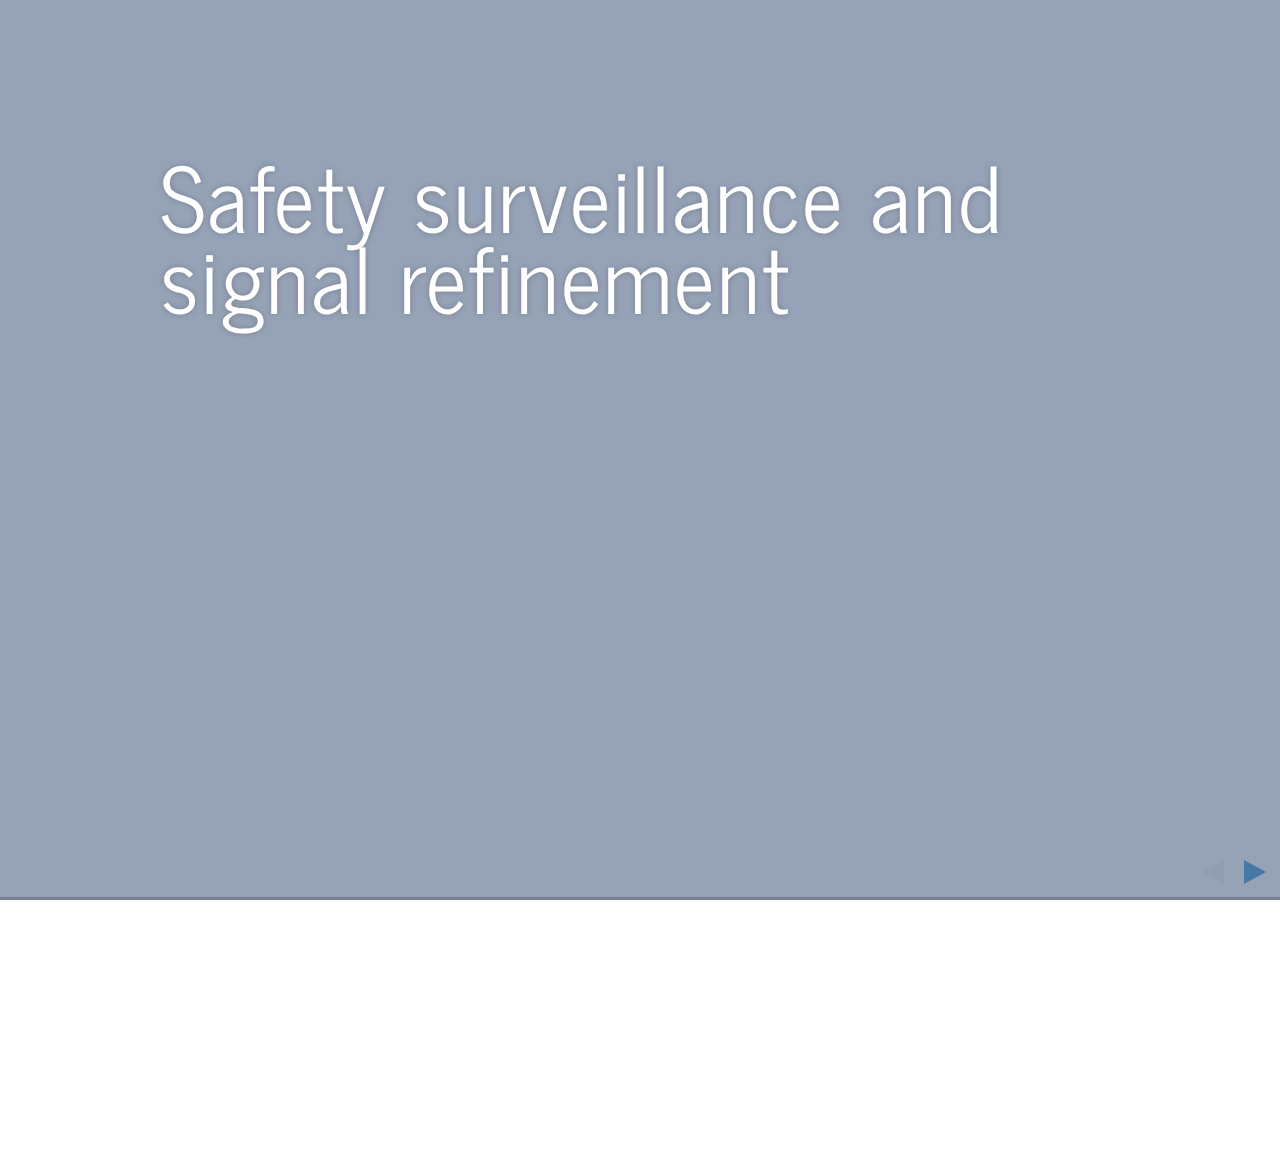
==== docs/index.html @ 0b68d5ba "renamed html to index" ====
<!DOCTYPE html>
<html lang="en">

<head>
  <meta charset="utf-8">
  <title>Safety surveillance and signal refinement</title>
    
  <meta name="apple-mobile-web-app-capable" content="yes" />
  <meta name="apple-mobile-web-app-status-bar-style" content="black-translucent" />

  <meta name="viewport" content="width=device-width, initial-scale=1.0, maximum-scale=1.0, user-scalable=no" />
  
    
  <!-- web fonts -->
  <style type="text/css">
@font-face {
  font-family: 'Lato';
  font-style: normal;
  font-weight: 400;
  src: local('Lato Regular'), local('Lato-Regular'), url([data-uri]) format('truetype');
}
@font-face {
  font-family: 'Lato';
  font-style: normal;
  font-weight: 700;
  src: local('Lato Bold'), local('Lato-Bold'), url([data-uri]) format('truetype');
}
@font-face {
  font-family: 'Lato';
  font-style: italic;
  font-weight: 400;
  src: local('Lato Italic'), local('Lato-Italic'), url([data-uri]) format('truetype');
}
@font-face {
  font-family: 'Lato';
  font-style: italic;
  font-weight: 700;
  src: local('Lato Bold Italic'), local('Lato-BoldItalic'), url([data-uri]) format('truetype');
}
@font-face {
  font-family: 'News Cycle';
  font-style: normal;
  font-weight: 400;
  src: local('News Cycle Regular'), local('NewsCycle-Regular'), url([data-uri]) format('truetype');
}
@font-face {
  font-family: 'News Cycle';
  font-style: normal;
  font-weight: 700;
  src: local('News Cycle Bold'), local('NewsCycle-Bold'), url([data-uri]) format('truetype');
}


  </style>    
    
  <!-- reveal.js -->
  <style type="text/css"  >
@charset "UTF-8";/*!
 * reveal.js
 * http://lab.hakim.se/reveal-js
 * MIT licensed
 *
 * Copyright (C) 2013 Hakim El Hattab, http://hakim.se
 */ html,body,.reveal div,.reveal span,.reveal applet,.reveal object,.reveal iframe,.reveal h1,.reveal h2,.reveal h3,.reveal h4,.reveal h5,.reveal h6,.reveal p,.reveal blockquote,.reveal pre,.reveal a,.reveal abbr,.reveal acronym,.reveal address,.reveal big,.reveal cite,.reveal code,.reveal del,.reveal dfn,.reveal em,.reveal img,.reveal ins,.reveal kbd,.reveal q,.reveal s,.reveal samp,.reveal small,.reveal strike,.reveal strong,.reveal sub,.reveal sup,.reveal tt,.reveal var,.reveal b,.reveal u,.reveal i,.reveal center,.reveal dl,.reveal dt,.reveal dd,.reveal ol,.reveal ul,.reveal li,.reveal fieldset,.reveal form,.reveal label,.reveal legend,.reveal table,.reveal caption,.reveal tbody,.reveal tfoot,.reveal thead,.reveal tr,.reveal th,.reveal td,.reveal article,.reveal aside,.reveal canvas,.reveal details,.reveal embed,.reveal figure,.reveal figcaption,.reveal footer,.reveal header,.reveal hgroup,.reveal menu,.reveal nav,.reveal output,.reveal ruby,.reveal section,.reveal summary,.reveal time,.reveal mark,.reveal audio,video{margin:0;padding:0;border:0;font-size:100%;font:inherit;vertical-align:baseline}.reveal article,.reveal aside,.reveal details,.reveal figcaption,.reveal figure,.reveal footer,.reveal header,.reveal hgroup,.reveal menu,.reveal nav,.reveal section{display:block}html,body{width:100%;height:100%;overflow:hidden}body{position:relative;line-height:1}::selection{background:#FF5E99;color:#fff;text-shadow:none}.reveal h1,.reveal h2,.reveal h3,.reveal h4,.reveal h5,.reveal h6{-webkit-hyphens:auto;-moz-hyphens:auto;hyphens:auto;word-wrap:break-word}.reveal h1{font-size:3.77em}.reveal h2{font-size:2.11em}.reveal h3{font-size:1.55em}.reveal h4{font-size:1em}.reveal .slides section .fragment{opacity:0;-webkit-transition:all .2s ease;-moz-transition:all .2s ease;-ms-transition:all .2s ease;-o-transition:all .2s ease;transition:all .2s ease}.reveal .slides section .fragment.visible{opacity:1}.reveal .slides section .fragment.grow{opacity:1}.reveal .slides section .fragment.grow.visible{-webkit-transform:scale(1.3);-moz-transform:scale(1.3);-ms-transform:scale(1.3);-o-transform:scale(1.3);transform:scale(1.3)}.reveal .slides section .fragment.shrink{opacity:1}.reveal .slides section .fragment.shrink.visible{-webkit-transform:scale(0.7);-moz-transform:scale(0.7);-ms-transform:scale(0.7);-o-transform:scale(0.7);transform:scale(0.7)}.reveal .slides section .fragment.zoom-in{opacity:0;-webkit-transform:scale(0.1);-moz-transform:scale(0.1);-ms-transform:scale(0.1);-o-transform:scale(0.1);transform:scale(0.1)}.reveal .slides section .fragment.zoom-in.visible{opacity:1;-webkit-transform:scale(1);-moz-transform:scale(1);-ms-transform:scale(1);-o-transform:scale(1);transform:scale(1)}.reveal .slides section .fragment.roll-in{opacity:0;-webkit-transform:rotateX(90deg);-moz-transform:rotateX(90deg);-ms-transform:rotateX(90deg);-o-transform:rotateX(90deg);transform:rotateX(90deg)}.reveal .slides section .fragment.roll-in.visible{opacity:1;-webkit-transform:rotateX(0);-moz-transform:rotateX(0);-ms-transform:rotateX(0);-o-transform:rotateX(0);transform:rotateX(0)}.reveal .slides section .fragment.fade-out{opacity:1}.reveal .slides section .fragment.fade-out.visible{opacity:0}.reveal .slides section .fragment.highlight-red,.reveal .slides section .fragment.highlight-green,.reveal .slides section .fragment.highlight-blue{opacity:1}.reveal .slides section .fragment.highlight-red.visible{color:#ff2c2d}.reveal .slides section .fragment.highlight-green.visible{color:#17ff2e}.reveal .slides section .fragment.highlight-blue.visible{color:#1b91ff}.reveal:after{content:'';font-style:italic}.reveal img,.reveal video,.reveal iframe{max-width:95%;max-height:95%}.reveal a{position:relative}.reveal strong,.reveal b{font-weight:700}.reveal em,.reveal i{font-style:italic}.reveal ol,.reveal ul{display:inline-block;text-align:left;margin:0 0 0 1em}.reveal ol{list-style-type:decimal}.reveal ul{list-style-type:disc}.reveal ul ul{list-style-type:square}.reveal ul ul ul{list-style-type:circle}.reveal ul ul,.reveal ul ol,.reveal ol ol,.reveal ol ul{display:block;margin-left:40px}.reveal p{margin-bottom:10px;line-height:1.2em}.reveal q,.reveal blockquote{quotes:none}.reveal blockquote{display:block;position:relative;width:70%;margin:5px auto;padding:5px;font-style:italic;background:rgba(255,255,255,.05);box-shadow:0 0 2px rgba(0,0,0,.2)}.reveal blockquote p:first-child,.reveal blockquote p:last-child{display:inline-block}.reveal q{font-style:italic}.reveal pre{display:block;position:relative;width:90%;margin:15px auto;text-align:left;font-size:.55em;font-family:monospace;line-height:1.2em;word-wrap:break-word;box-shadow:0 0 6px rgba(0,0,0,.3)}.reveal code{font-family:monospace}.reveal pre code{padding:5px;overflow:auto;max-height:400px;word-wrap:normal}.reveal table th,.reveal table td{text-align:left;padding-right:.3em}.reveal table th{text-shadow:#fff 1px 1px 2px}.reveal sup{vertical-align:super}.reveal sub{vertical-align:sub}.reveal small{display:inline-block;font-size:.6em;line-height:1.2em;vertical-align:top}.reveal small *{vertical-align:top}.reveal .controls{display:none;position:fixed;width:110px;height:110px;z-index:30;right:10px;bottom:10px}.reveal .controls div{position:absolute;opacity:.05;width:0;height:0;border:12px solid transparent;-moz-transform:scale(.9999);-webkit-transition:all .2s ease;-moz-transition:all .2s ease;-ms-transition:all .2s ease;-o-transition:all .2s ease;transition:all .2s ease}.reveal .controls div.enabled{opacity:.7;cursor:pointer}.reveal .controls div.enabled:active{margin-top:1px}.reveal .controls div.navigate-left{top:42px;border-right-width:22px;border-right-color:#eee}.reveal .controls div.navigate-left.fragmented{opacity:.3}.reveal .controls div.navigate-right{left:74px;top:42px;border-left-width:22px;border-left-color:#eee}.reveal .controls div.navigate-right.fragmented{opacity:.3}.reveal .controls div.navigate-up{left:42px;border-bottom-width:22px;border-bottom-color:#eee}.reveal .controls div.navigate-up.fragmented{opacity:.3}.reveal .controls div.navigate-down{left:42px;top:74px;border-top-width:22px;border-top-color:#eee}.reveal .controls div.navigate-down.fragmented{opacity:.3}.reveal .progress{position:fixed;display:none;height:3px;width:100%;bottom:0;left:0;z-index:10}.reveal .progress:after{content:'';display:'block';position:absolute;height:20px;width:100%;top:-20px}.reveal .progress span{display:block;height:100%;width:0;-webkit-transition:width 800ms cubic-bezier(0.26,.86,.44,.985);-moz-transition:width 800ms cubic-bezier(0.26,.86,.44,.985);-ms-transition:width 800ms cubic-bezier(0.26,.86,.44,.985);-o-transition:width 800ms cubic-bezier(0.26,.86,.44,.985);transition:width 800ms cubic-bezier(0.26,.86,.44,.985)}.reveal .roll{display:inline-block;line-height:1.2;overflow:hidden;vertical-align:top;-webkit-perspective:400px;-moz-perspective:400px;-ms-perspective:400px;perspective:400px;-webkit-perspective-origin:50% 50%;-moz-perspective-origin:50% 50%;-ms-perspective-origin:50% 50%;perspective-origin:50% 50%}.reveal .roll:hover{background:0;text-shadow:none}.reveal .roll span{display:block;position:relative;padding:0 2px;pointer-events:none;-webkit-transition:all 400ms ease;-moz-transition:all 400ms ease;-ms-transition:all 400ms ease;transition:all 400ms ease;-webkit-transform-origin:50% 0;-moz-transform-origin:50% 0;-ms-transform-origin:50% 0;transform-origin:50% 0;-webkit-transform-style:preserve-3d;-moz-transform-style:preserve-3d;-ms-transform-style:preserve-3d;transform-style:preserve-3d;-webkit-backface-visibility:hidden;-moz-backface-visibility:hidden;backface-visibility:hidden}.reveal .roll:hover span{background:rgba(0,0,0,.5);-webkit-transform:translate3d(0px,0,-45px) rotateX(90deg);-moz-transform:translate3d(0px,0,-45px) rotateX(90deg);-ms-transform:translate3d(0px,0,-45px) rotateX(90deg);transform:translate3d(0px,0,-45px) rotateX(90deg)}.reveal .roll span:after{content:attr(data-title);display:block;position:absolute;left:0;top:0;padding:0 2px;-webkit-backface-visibility:hidden;-moz-backface-visibility:hidden;backface-visibility:hidden;-webkit-transform-origin:50% 0;-moz-transform-origin:50% 0;-ms-transform-origin:50% 0;transform-origin:50% 0;-webkit-transform:translate3d(0px,110%,0) rotateX(-90deg);-moz-transform:translate3d(0px,110%,0) rotateX(-90deg);-ms-transform:translate3d(0px,110%,0) rotateX(-90deg);transform:translate3d(0px,110%,0) rotateX(-90deg)}.reveal{position:relative;width:100%;height:100%}.reveal .slides{position:absolute;width:100%;height:100%;left:50%;top:50%;overflow:visible;z-index:1;text-align:center;-webkit-transition:-webkit-perspective .4s ease;-moz-transition:-moz-perspective .4s ease;-ms-transition:-ms-perspective .4s ease;-o-transition:-o-perspective .4s ease;transition:perspective .4s ease;-webkit-perspective:600px;-moz-perspective:600px;-ms-perspective:600px;perspective:600px;-webkit-perspective-origin:0 -100px;-moz-perspective-origin:0 -100px;-ms-perspective-origin:0 -100px;perspective-origin:0 -100px}.reveal .slides>section,.reveal .slides>section>section{display:none;position:absolute;width:100%;padding:20px 0;z-index:10;line-height:1.2em;font-weight:400;-webkit-transform-style:preserve-3d;-moz-transform-style:preserve-3d;-ms-transform-style:preserve-3d;transform-style:preserve-3d;-webkit-transition:-webkit-transform-origin 800ms cubic-bezier(0.26,.86,.44,.985),-webkit-transform 800ms cubic-bezier(0.26,.86,.44,.985),visibility 800ms cubic-bezier(0.26,.86,.44,.985),opacity 800ms cubic-bezier(0.26,.86,.44,.985);-moz-transition:-moz-transform-origin 800ms cubic-bezier(0.26,.86,.44,.985),-moz-transform 800ms cubic-bezier(0.26,.86,.44,.985),visibility 800ms cubic-bezier(0.26,.86,.44,.985),opacity 800ms cubic-bezier(0.26,.86,.44,.985);-ms-transition:-ms-transform-origin 800ms cubic-bezier(0.26,.86,.44,.985),-ms-transform 800ms cubic-bezier(0.26,.86,.44,.985),visibility 800ms cubic-bezier(0.26,.86,.44,.985),opacity 800ms cubic-bezier(0.26,.86,.44,.985);-o-transition:-o-transform-origin 800ms cubic-bezier(0.26,.86,.44,.985),-o-transform 800ms cubic-bezier(0.26,.86,.44,.985),visibility 800ms cubic-bezier(0.26,.86,.44,.985),opacity 800ms cubic-bezier(0.26,.86,.44,.985);transition:transform-origin 800ms cubic-bezier(0.26,.86,.44,.985),transform 800ms cubic-bezier(0.26,.86,.44,.985),visibility 800ms cubic-bezier(0.26,.86,.44,.985),opacity 800ms cubic-bezier(0.26,.86,.44,.985)}.reveal[data-transition-speed=fast] .slides section{-webkit-transition-duration:400ms;-moz-transition-duration:400ms;-ms-transition-duration:400ms;transition-duration:400ms}.reveal[data-transition-speed=slow] .slides section{-webkit-transition-duration:1200ms;-moz-transition-duration:1200ms;-ms-transition-duration:1200ms;transition-duration:1200ms}.reveal .slides section[data-transition-speed=fast]{-webkit-transition-duration:400ms;-moz-transition-duration:400ms;-ms-transition-duration:400ms;transition-duration:400ms}.reveal .slides section[data-transition-speed=slow]{-webkit-transition-duration:1200ms;-moz-transition-duration:1200ms;-ms-transition-duration:1200ms;transition-duration:1200ms}.reveal .slides>section{left:-50%;top:-50%}.reveal .slides>section.stack{padding-top:0;padding-bottom:0}.reveal .slides>section.present,.reveal .slides>section>section.present{display:block;z-index:11;opacity:1}.reveal.center,.reveal.center .slides,.reveal.center .slides section{min-height:auto!important}.reveal .slides>section[data-transition=default].past,.reveal .slides>section.past{display:block;opacity:0;-webkit-transform:translate3d(-100%,0,0) rotateY(-90deg) translate3d(-100%,0,0);-moz-transform:translate3d(-100%,0,0) rotateY(-90deg) translate3d(-100%,0,0);-ms-transform:translate3d(-100%,0,0) rotateY(-90deg) translate3d(-100%,0,0);transform:translate3d(-100%,0,0) rotateY(-90deg) translate3d(-100%,0,0)}.reveal .slides>section[data-transition=default].future,.reveal .slides>section.future{display:block;opacity:0;-webkit-transform:translate3d(100%,0,0) rotateY(90deg) translate3d(100%,0,0);-moz-transform:translate3d(100%,0,0) rotateY(90deg) translate3d(100%,0,0);-ms-transform:translate3d(100%,0,0) rotateY(90deg) translate3d(100%,0,0);transform:translate3d(100%,0,0) rotateY(90deg) translate3d(100%,0,0)}.reveal .slides>section>section[data-transition=default].past,.reveal .slides>section>section.past{display:block;opacity:0;-webkit-transform:translate3d(0,-300px,0) rotateX(70deg) translate3d(0,-300px,0);-moz-transform:translate3d(0,-300px,0) rotateX(70deg) translate3d(0,-300px,0);-ms-transform:translate3d(0,-300px,0) rotateX(70deg) translate3d(0,-300px,0);transform:translate3d(0,-300px,0) rotateX(70deg) translate3d(0,-300px,0)}.reveal .slides>section>section[data-transition=default].future,.reveal .slides>section>section.future{display:block;opacity:0;-webkit-transform:translate3d(0,300px,0) rotateX(-70deg) translate3d(0,300px,0);-moz-transform:translate3d(0,300px,0) rotateX(-70deg) translate3d(0,300px,0);-ms-transform:translate3d(0,300px,0) rotateX(-70deg) translate3d(0,300px,0);transform:translate3d(0,300px,0) rotateX(-70deg) translate3d(0,300px,0)}.reveal .slides>section[data-transition=concave].past,.reveal.concave .slides>section.past{-webkit-transform:translate3d(-100%,0,0) rotateY(90deg) translate3d(-100%,0,0);-moz-transform:translate3d(-100%,0,0) rotateY(90deg) translate3d(-100%,0,0);-ms-transform:translate3d(-100%,0,0) rotateY(90deg) translate3d(-100%,0,0);transform:translate3d(-100%,0,0) rotateY(90deg) translate3d(-100%,0,0)}.reveal .slides>section[data-transition=concave].future,.reveal.concave .slides>section.future{-webkit-transform:translate3d(100%,0,0) rotateY(-90deg) translate3d(100%,0,0);-moz-transform:translate3d(100%,0,0) rotateY(-90deg) translate3d(100%,0,0);-ms-transform:translate3d(100%,0,0) rotateY(-90deg) translate3d(100%,0,0);transform:translate3d(100%,0,0) rotateY(-90deg) translate3d(100%,0,0)}.reveal .slides>section>section[data-transition=concave].past,.reveal.concave .slides>section>section.past{-webkit-transform:translate3d(0,-80%,0) rotateX(-70deg) translate3d(0,-80%,0);-moz-transform:translate3d(0,-80%,0) rotateX(-70deg) translate3d(0,-80%,0);-ms-transform:translate3d(0,-80%,0) rotateX(-70deg) translate3d(0,-80%,0);transform:translate3d(0,-80%,0) rotateX(-70deg) translate3d(0,-80%,0)}.reveal .slides>section>section[data-transition=concave].future,.reveal.concave .slides>section>section.future{-webkit-transform:translate3d(0,80%,0) rotateX(70deg) translate3d(0,80%,0);-moz-transform:translate3d(0,80%,0) rotateX(70deg) translate3d(0,80%,0);-ms-transform:translate3d(0,80%,0) rotateX(70deg) translate3d(0,80%,0);transform:translate3d(0,80%,0) rotateX(70deg) translate3d(0,80%,0)}.reveal .slides>section[data-transition=zoom].past,.reveal.zoom .slides>section.past{opacity:0;visibility:hidden;-webkit-transform:scale(16);-moz-transform:scale(16);-ms-transform:scale(16);-o-transform:scale(16);transform:scale(16)}.reveal .slides>section[data-transition=zoom].future,.reveal.zoom .slides>section.future{opacity:0;visibility:hidden;-webkit-transform:scale(0.2);-moz-transform:scale(0.2);-ms-transform:scale(0.2);-o-transform:scale(0.2);transform:scale(0.2)}.reveal .slides>section>section[data-transition=zoom].past,.reveal.zoom .slides>section>section.past{-webkit-transform:translate(0,-150%);-moz-transform:translate(0,-150%);-ms-transform:translate(0,-150%);-o-transform:translate(0,-150%);transform:translate(0,-150%)}.reveal .slides>section>section[data-transition=zoom].future,.reveal.zoom .slides>section>section.future{-webkit-transform:translate(0,150%);-moz-transform:translate(0,150%);-ms-transform:translate(0,150%);-o-transform:translate(0,150%);transform:translate(0,150%)}.reveal.linear section{-webkit-backface-visibility:hidden;-moz-backface-visibility:hidden;-ms-backface-visibility:hidden;backface-visibility:hidden}.reveal .slides>section[data-transition=linear].past,.reveal.linear .slides>section.past{-webkit-transform:translate(-150%,0);-moz-transform:translate(-150%,0);-ms-transform:translate(-150%,0);-o-transform:translate(-150%,0);transform:translate(-150%,0)}.reveal .slides>section[data-transition=linear].future,.reveal.linear .slides>section.future{-webkit-transform:translate(150%,0);-moz-transform:translate(150%,0);-ms-transform:translate(150%,0);-o-transform:translate(150%,0);transform:translate(150%,0)}.reveal .slides>section>section[data-transition=linear].past,.reveal.linear .slides>section>section.past{-webkit-transform:translate(0,-150%);-moz-transform:translate(0,-150%);-ms-transform:translate(0,-150%);-o-transform:translate(0,-150%);transform:translate(0,-150%)}.reveal .slides>section>section[data-transition=linear].future,.reveal.linear .slides>section>section.future{-webkit-transform:translate(0,150%);-moz-transform:translate(0,150%);-ms-transform:translate(0,150%);-o-transform:translate(0,150%);transform:translate(0,150%)}.reveal.cube .slides{-webkit-perspective:1300px;-moz-perspective:1300px;-ms-perspective:1300px;perspective:1300px}.reveal.cube .slides section{padding:30px;min-height:700px;-webkit-backface-visibility:hidden;-moz-backface-visibility:hidden;-ms-backface-visibility:hidden;backface-visibility:hidden;-webkit-box-sizing:border-box;-moz-box-sizing:border-box;box-sizing:border-box}.reveal.center.cube .slides section{min-height:auto}.reveal.cube .slides section:not(.stack):before{content:'';position:absolute;display:block;width:100%;height:100%;left:0;top:0;background:rgba(0,0,0,.1);border-radius:4px;-webkit-transform:translateZ(-20px);-moz-transform:translateZ(-20px);-ms-transform:translateZ(-20px);-o-transform:translateZ(-20px);transform:translateZ(-20px)}.reveal.cube .slides section:not(.stack):after{content:'';position:absolute;display:block;width:90%;height:30px;left:5%;bottom:0;background:0;z-index:1;border-radius:4px;box-shadow:0 95px 25px rgba(0,0,0,.2);-webkit-transform:translateZ(-90px) rotateX(65deg);-moz-transform:translateZ(-90px) rotateX(65deg);-ms-transform:translateZ(-90px) rotateX(65deg);-o-transform:translateZ(-90px) rotateX(65deg);transform:translateZ(-90px) rotateX(65deg)}.reveal.cube .slides>section.stack{padding:0;background:0}.reveal.cube .slides>section.past{-webkit-transform-origin:100% 0;-moz-transform-origin:100% 0;-ms-transform-origin:100% 0;transform-origin:100% 0;-webkit-transform:translate3d(-100%,0,0) rotateY(-90deg);-moz-transform:translate3d(-100%,0,0) rotateY(-90deg);-ms-transform:translate3d(-100%,0,0) rotateY(-90deg);transform:translate3d(-100%,0,0) rotateY(-90deg)}.reveal.cube .slides>section.future{-webkit-transform-origin:0 0;-moz-transform-origin:0 0;-ms-transform-origin:0 0;transform-origin:0 0;-webkit-transform:translate3d(100%,0,0) rotateY(90deg);-moz-transform:translate3d(100%,0,0) rotateY(90deg);-ms-transform:translate3d(100%,0,0) rotateY(90deg);transform:translate3d(100%,0,0) rotateY(90deg)}.reveal.cube .slides>section>section.past{-webkit-transform-origin:0 100%;-moz-transform-origin:0 100%;-ms-transform-origin:0 100%;transform-origin:0 100%;-webkit-transform:translate3d(0,-100%,0) rotateX(90deg);-moz-transform:translate3d(0,-100%,0) rotateX(90deg);-ms-transform:translate3d(0,-100%,0) rotateX(90deg);transform:translate3d(0,-100%,0) rotateX(90deg)}.reveal.cube .slides>section>section.future{-webkit-transform-origin:0 0;-moz-transform-origin:0 0;-ms-transform-origin:0 0;transform-origin:0 0;-webkit-transform:translate3d(0,100%,0) rotateX(-90deg);-moz-transform:translate3d(0,100%,0) rotateX(-90deg);-ms-transform:translate3d(0,100%,0) rotateX(-90deg);transform:translate3d(0,100%,0) rotateX(-90deg)}.reveal.page .slides{-webkit-perspective-origin:0 50%;-moz-perspective-origin:0 50%;-ms-perspective-origin:0 50%;perspective-origin:0 50%;-webkit-perspective:3000px;-moz-perspective:3000px;-ms-perspective:3000px;perspective:3000px}.reveal.page .slides section{padding:30px;min-height:700px;-webkit-box-sizing:border-box;-moz-box-sizing:border-box;box-sizing:border-box}.reveal.page .slides section.past{z-index:12}.reveal.page .slides section:not(.stack):before{content:'';position:absolute;display:block;width:100%;height:100%;left:0;top:0;background:rgba(0,0,0,.1);-webkit-transform:translateZ(-20px);-moz-transform:translateZ(-20px);-ms-transform:translateZ(-20px);-o-transform:translateZ(-20px);transform:translateZ(-20px)}.reveal.page .slides section:not(.stack):after{content:'';position:absolute;display:block;width:90%;height:30px;left:5%;bottom:0;background:0;z-index:1;border-radius:4px;box-shadow:0 95px 25px rgba(0,0,0,.2);-webkit-transform:translateZ(-90px) rotateX(65deg)}.reveal.page .slides>section.stack{padding:0;background:0}.reveal.page .slides>section.past{-webkit-transform-origin:0 0;-moz-transform-origin:0 0;-ms-transform-origin:0 0;transform-origin:0 0;-webkit-transform:translate3d(-40%,0,0) rotateY(-80deg);-moz-transform:translate3d(-40%,0,0) rotateY(-80deg);-ms-transform:translate3d(-40%,0,0) rotateY(-80deg);transform:translate3d(-40%,0,0) rotateY(-80deg)}.reveal.page .slides>section.future{-webkit-transform-origin:100% 0;-moz-transform-origin:100% 0;-ms-transform-origin:100% 0;transform-origin:100% 0;-webkit-transform:translate3d(0,0,0);-moz-transform:translate3d(0,0,0);-ms-transform:translate3d(0,0,0);transform:translate3d(0,0,0)}.reveal.page .slides>section>section.past{-webkit-transform-origin:0 0;-moz-transform-origin:0 0;-ms-transform-origin:0 0;transform-origin:0 0;-webkit-transform:translate3d(0,-40%,0) rotateX(80deg);-moz-transform:translate3d(0,-40%,0) rotateX(80deg);-ms-transform:translate3d(0,-40%,0) rotateX(80deg);transform:translate3d(0,-40%,0) rotateX(80deg)}.reveal.page .slides>section>section.future{-webkit-transform-origin:0 100%;-moz-transform-origin:0 100%;-ms-transform-origin:0 100%;transform-origin:0 100%;-webkit-transform:translate3d(0,0,0);-moz-transform:translate3d(0,0,0);-ms-transform:translate3d(0,0,0);transform:translate3d(0,0,0)}.reveal .slides section[data-transition=fade],.reveal.fade .slides section,.reveal.fade .slides>section>section{-webkit-transform:none;-moz-transform:none;-ms-transform:none;-o-transform:none;transform:none;-webkit-transition:opacity .5s;-moz-transition:opacity .5s;-ms-transition:opacity .5s;-o-transition:opacity .5s;transition:opacity .5s}.reveal.fade.overview .slides section,.reveal.fade.overview .slides>section>section,.reveal.fade.exit-overview .slides section,.reveal.fade.exit-overview .slides>section>section{-webkit-transition:none;-moz-transition:none;-ms-transition:none;-o-transition:none;transition:none}.reveal .slides section[data-transition=none],.reveal.none .slides section{-webkit-transform:none;-moz-transform:none;-ms-transform:none;-o-transform:none;transform:none;-webkit-transition:none;-moz-transition:none;-ms-transition:none;-o-transition:none;transition:none}.reveal.overview .slides{-webkit-perspective-origin:0 0;-moz-perspective-origin:0 0;-ms-perspective-origin:0 0;perspective-origin:0 0;-webkit-perspective:700px;-moz-perspective:700px;-ms-perspective:700px;perspective:700px}.reveal.overview .slides section{height:600px;overflow:hidden;opacity:1!important;visibility:visible!important;cursor:pointer;background:rgba(0,0,0,.1)}.reveal.overview .slides section .fragment{opacity:1}.reveal.overview .slides section:after,.reveal.overview .slides section:before{display:none!important}.reveal.overview .slides section>section{opacity:1;cursor:pointer}.reveal.overview .slides section:hover{background:rgba(0,0,0,.3)}.reveal.overview .slides section.present{background:rgba(0,0,0,.3)}.reveal.overview .slides>section.stack{padding:0;background:0;overflow:visible}.reveal .pause-overlay{position:absolute;top:0;left:0;width:100%;height:100%;background:#000;visibility:hidden;opacity:0;z-index:100;-webkit-transition:all 1s ease;-moz-transition:all 1s ease;-ms-transition:all 1s ease;-o-transition:all 1s ease;transition:all 1s ease}.reveal.paused .pause-overlay{visibility:visible;opacity:1}.no-transforms{overflow-y:auto}.no-transforms .reveal .slides{position:relative;width:80%;height:auto!important;top:0;left:50%;margin:0;text-align:center}.no-transforms .reveal .controls,.no-transforms .reveal .progress{display:none!important}.no-transforms .reveal .slides section{display:block!important;opacity:1!important;position:relative!important;height:auto;min-height:auto;top:0;left:-50%;margin:70px 0;-webkit-transform:none;-moz-transform:none;-ms-transform:none;-o-transform:none;transform:none}.no-transforms .reveal .slides section section{left:0}.no-transition{-webkit-transition:none;-moz-transition:none;-ms-transition:none;-o-transition:none;transition:none}.reveal .state-background{position:absolute;width:100%;height:100%;background:rgba(0,0,0,0);-webkit-transition:background 800ms ease;-moz-transition:background 800ms ease;-ms-transition:background 800ms ease;-o-transition:background 800ms ease;transition:background 800ms ease}.alert .reveal .state-background{background:rgba(200,50,30,.6)}.soothe .reveal .state-background{background:rgba(50,200,90,.4)}.blackout .reveal .state-background{background:rgba(0,0,0,.6)}.whiteout .reveal .state-background{background:rgba(255,255,255,.6)}.cobalt .reveal .state-background{background:rgba(22,152,213,.6)}.mint .reveal .state-background{background:rgba(22,213,75,.6)}.submerge .reveal .state-background{background:rgba(12,25,77,.6)}.lila .reveal .state-background{background:rgba(180,50,140,.6)}.sunset .reveal .state-background{background:rgba(255,122,0,.6)}.reveal.rtl .slides,.reveal.rtl .slides h1,.reveal.rtl .slides h2,.reveal.rtl .slides h3,.reveal.rtl .slides h4,.reveal.rtl .slides h5,.reveal.rtl .slides h6{direction:rtl;font-family:sans-serif}.reveal.rtl pre,.reveal.rtl code{direction:ltr}.reveal.rtl ol,.reveal.rtl ul{text-align:right}.reveal.rtl .progress span{float:right}.reveal aside.notes{display:none}.zoomed .reveal *,.zoomed .reveal :before,.zoomed .reveal :after{-webkit-transform:none!important;-moz-transform:none!important;-ms-transform:none!important;transform:none!important;-webkit-backface-visibility:visible!important;-moz-backface-visibility:visible!important;-ms-backface-visibility:visible!important;backface-visibility:visible!important}.zoomed .reveal .progress,.zoomed .reveal .controls{opacity:0}.zoomed .reveal .roll span{background:0}.zoomed .reveal .roll span:after{visibility:hidden}
</style>
  <style type="text/css"  >
/**
 * A simple theme for reveal.js presentations, similar
 * to the default theme. The accent color is darkblue.
 *
 * This theme is Copyright (C) 2012 Owen Versteeg, https://github.com/StereotypicalApps. It is MIT licensed.
 * reveal.js is Copyright (C) 2011-2012 Hakim El Hattab, http://hakim.se
 */
/*********************************************
 * GLOBAL STYLES
 *********************************************/
body {
  background: white;
  background-color: white; }

.reveal {
  font-family: "Lato", sans-serif;
  font-size: 36px;
  font-weight: 200;
  letter-spacing: -0.02em;
  color: black; }

::selection {
  color: white;
  background: rgba(0, 0, 0, 0.99);
  text-shadow: none; }

/*********************************************
 * HEADERS
 *********************************************/
.reveal h1,
.reveal h2,
.reveal h3,
.reveal h4,
.reveal h5,
.reveal h6 {
  margin: 0 0 20px 0;
  color: black;
  font-family: "News Cycle", Impact, sans-serif;
  line-height: 0.9em;
  letter-spacing: 0.02em;
  text-transform: none;
  text-shadow: none; }

.reveal h1 {
  text-shadow: 0px 0px 6px rgba(0, 0, 0, 0.2); }

/*********************************************
 * LINKS
 *********************************************/
.reveal a:not(.image) {
  color: darkblue;
  text-decoration: none;
  -webkit-transition: color .15s ease;
  -moz-transition: color .15s ease;
  -ms-transition: color .15s ease;
  -o-transition: color .15s ease;
  transition: color .15s ease; }

.reveal a:not(.image):hover {
  color: #0000f1;
  text-shadow: none;
  border: none; }

.reveal .roll span:after {
  color: #fff;
  background: #00003f; }

/*********************************************
 * IMAGES
 *********************************************/
.reveal section img {
  margin: 15px 0px;
  background: rgba(255, 255, 255, 0.12);
  border: 4px solid black;
  box-shadow: 0 0 10px rgba(0, 0, 0, 0.15);
  -webkit-transition: all .2s linear;
  -moz-transition: all .2s linear;
  -ms-transition: all .2s linear;
  -o-transition: all .2s linear;
  transition: all .2s linear; }

.reveal a:hover img {
  background: rgba(255, 255, 255, 0.2);
  border-color: darkblue;
  box-shadow: 0 0 20px rgba(0, 0, 0, 0.55); }

/*********************************************
 * NAVIGATION CONTROLS
 *********************************************/
.reveal .controls div.navigate-left,
.reveal .controls div.navigate-left.enabled {
  border-right-color: darkblue; }

.reveal .controls div.navigate-right,
.reveal .controls div.navigate-right.enabled {
  border-left-color: darkblue; }

.reveal .controls div.navigate-up,
.reveal .controls div.navigate-up.enabled {
  border-bottom-color: darkblue; }

.reveal .controls div.navigate-down,
.reveal .controls div.navigate-down.enabled {
  border-top-color: darkblue; }

.reveal .controls div.navigate-left.enabled:hover {
  border-right-color: #0000f1; }

.reveal .controls div.navigate-right.enabled:hover {
  border-left-color: #0000f1; }

.reveal .controls div.navigate-up.enabled:hover {
  border-bottom-color: #0000f1; }

.reveal .controls div.navigate-down.enabled:hover {
  border-top-color: #0000f1; }

/*********************************************
 * PROGRESS BAR
 *********************************************/
.reveal .progress {
  background: rgba(0, 0, 0, 0.2); }

.reveal .progress span {
  background: darkblue;
  -webkit-transition: width 800ms cubic-bezier(0.26, 0.86, 0.44, 0.985);
  -moz-transition: width 800ms cubic-bezier(0.26, 0.86, 0.44, 0.985);
  -ms-transition: width 800ms cubic-bezier(0.26, 0.86, 0.44, 0.985);
  -o-transition: width 800ms cubic-bezier(0.26, 0.86, 0.44, 0.985);
  transition: width 800ms cubic-bezier(0.26, 0.86, 0.44, 0.985); }

</style>
 
  <style type="text/css">

.reveal h1 { 
  font-size: 2.5em; 
}

.reveal h1,
.reveal h2,
.reveal h3,
.reveal h4,
.reveal h5,
.reveal h6 { 
   margin-bottom: .6em;    
}

.reveal p,
.reveal table {
   margin-bottom: 1em; 
}

.reveal li {
   margin-bottom: .4em;
}

.reveal ul ul,
.reveal ul ol,
.reveal ol ol,
.reveal ol ul {
	margin-top: .4em;
}

.reveal .slides {
  text-align: left;
}

.reveal small {
	font-size: 0.85em;
}

.reveal pre {   
  margin-top: 0;
  max-width: 95%;
  border: 1px solid #ccc;
  white-space: pre-wrap;
  margin-bottom: 1em; 
}

.reveal pre code {
  display: block; padding: 0.5em;
  font-size: 1.6em;
  line-height: 1.1em;
  background-color: white;
  overflow: visible;
  max-height: none;
  word-wrap: normal;
}

.reveal code {
  overflow: visible;
  max-height: none;
}

.reveal code.r {
  background-color: #F8F8F8;
}

.reveal code.cpp {
  background-color: #F8F8F8;
}

.reveal section del {
   text-decoration: none;
   color: #AAB1BA;
}

.reveal section img {
   border: none;
}

.reveal section .fieldError {
  margin-bottom: 25px;
}

.reveal section .fieldError span {
  color: red;
}

.prompt .reveal .state-background {
   background: #C6D7DC;
}

.quiz-multichoice .reveal .state-background {
  background: rgba(254,220,179,1);
}

.quiz-multichoice .reveal ul {
  list-style-type: none;
  margin-bottom: 30px;
}

.quiz-multichoice .reveal li {
  margin-top: 15px;
}

.quiz-multichoice .reveal .quizFeedback {
  margin-bottom: 30px;
}

.quiz-multichoice .reveal .quizFeedback img {
  border: none;
  box-shadow: none;
  background: transparent;
  float: left;
  margin-top: -15px;
}

.quiz-multichoice .reveal .quizFeedback span {
  font-size: 1.4em; 
  margin-left: 12px;
}

.section .reveal .state-background {
   background: #96A2B6;
}

.section .reveal h1,
.section .reveal h2,
.section .reveal p {
   color: white;
   margin-top: 50px;
}

.sub-section .reveal .state-background {
  background: #E7E8EA
}

.sub-section .reveal h2,
.sub-section .reveal p {
  color: #63717B;
  margin-top: 50px;
}

.reveal strong {
  color: #25679E;
}

.reveal .controls {
  right: -20px;
  bottom: 5px;
}

.reveal .controls div.navigate-left {
  top: 75px;
}

.reveal .controls div.navigate-right {
  left: 54px;
  top: 75px;
}


.reveal .controls div.navigate-up {
  display: none;
}

.reveal .controls div.navigate-down {
  display: none;
}

/*********************************************
 * NAVIGATION CONTROLS
 *********************************************/
 
.reveal .controls div.navigate-left,
.reveal .controls div.navigate-left.enabled {
  border-right-color: #25679E;
}

.reveal .controls div.navigate-right,
.reveal .controls div.navigate-right.enabled {
  border-left-color: #25679E;
}

.reveal .controls div.navigate-up,
.reveal .controls div.navigate-up.enabled {
  border-bottom-color: #25679E;
}

.reveal .controls div.navigate-down,
.reveal .controls div.navigate-down.enabled {
  border-top-color: #25679E;
}

.reveal .controls div.navigate-left.enabled:hover {
  border-right-color: #267EC8;
}

.reveal .controls div.navigate-right.enabled:hover {
  border-left-color: #267EC8;
}

.reveal .controls div.navigate-up.enabled:hover {
  border-bottom-color: #267EC8;
}

.reveal .controls div.navigate-down.enabled:hover {
  border-top-color: #267EC8;
}

.reveal .progress span {
  background: #25679E;
}

.reveal .slides>section,
.reveal .slides>section>section {
  padding: 0px 0px;
}


.reveal table {
  border-width: 1px;
  border-spacing: 2px;
  border-style: dotted;
  border-color: gray;
  border-collapse: collapse;
  font-size: 0.7em;
}

.reveal table th {
  border-width: 1px;
  padding-left: 10px;
  padding-right: 25px;
  font-weight: bold;
  border-style: dotted;
  border-color: gray;
}

.reveal table td {
  border-width: 1px;
  padding-left: 10px;
  padding-right: 25px;
  border-style: dotted;
  border-color: gray;
}

.reveal blockquote {
  display: block;
  position: relative;
  width: 90%;
  margin: 5px auto;
  padding: 5px;

  font-style: normal;
  background: #C6D7DC;
  border: 1px solid #C6D7DC;
  box-shadow: none;
}

.reveal blockquote p:first-child,
.reveal blockquote p:last-child {
  display: block;
}

.reveal blockquote:before {
  content: '';
}

.reveal blockquote:after {
    content: '';
}


.reveal ol,
.reveal ul {
	margin: 0 0 .5em 1.2em;
}

.reveal .slides section {
   height: 100%;
}

.reveal .slides section .slideContent h2 {
   font-size: 1.3em;
   font-weight: bold;
}

.reveal .slides section .slideContent h3 {
   font-size: 1.1em;
   font-weight: bold;
}

.reveal .slides section .column {
   position: fixed;
   width: 48%;
   top: 2.5em;
   bottom: 0;
}

.reveal .slides section .column1 {
   left: 0;
}

.reveal .slides section .column2 {
   right: 0;
}

.reveal .slides section .column img {
   max-width: 95%;
   max-height: 95%;
   height: auto;
}

.reveal .slides section .mediaOnly {
   position: absolute;
   width: 100%;
   top: 2.5em;
   bottom: 0;
}

.reveal .slides section .mediaOnly img {
   max-width: 90%;
   max-height: 90%;
   height: auto;
}

.reveal .slides section .mediaInline img {
   max-width: 90%;
   max-height: 50%;
   width: auto;
}

.reveal .slides section .mediaOnly video {
   height: 90%;
   width: 90%;
}

.reveal .slides section .mediaInline video {
   height: 50%;
   width: 90%;
}

.reveal .slides section .noTitle {
   top: 0;
}





.reveal {
  font-family: "Lato", sans-serif;
}
  
.reveal h1,
.reveal h2,
.reveal h3,
.reveal h4,
.reveal h5,
.reveal h6 {
  font-family: "News Cycle", Impact, sans-serif;
}

.fade {
  opacity: 0.1;
}

.reveal section p, ol, ul {
  color: #393B3C;
}

.reveal section h3 {
  padding-bottom: 20px;
  border-bottom: solid 10px;
  border-color: #D9EEF7;
}


  </style>
  
  <!-- reveal print css -->
  <style type="text/css" media="print" >
/* Default Print Stylesheet Template
   by Rob Glazebrook of CSSnewbie.com
   Last Updated: June 4, 2008

   Feel free (nay, compelled) to edit, append, and
   manipulate this file as you see fit. */


/* SECTION 1: Set default width, margin, float, and
   background. This prevents elements from extending
   beyond the edge of the printed page, and prevents
   unnecessary background images from printing */

* {
	-webkit-print-color-adjust: exact;
}

body {
	font-size: 18pt;
	width: auto;
	height: auto;
	border: 0;
	padding: 0;
	float: none !important;
	overflow: visible;
}

html {
	width: 100%;
	height: 100%;
	overflow: visible;
}

@page {
	size: letter landscape;
	margin: 0;
}

/* SECTION 2: Remove any elements not needed in print.
   This would include navigation, ads, sidebars, etc. */
.nestedarrow,
.controls,
.reveal .progress,
.reveal.overview,
.fork-reveal,
.share-reveal,
.state-background {
	display: none !important;
}

/* SECTION 3: Set body font face, size, and color.
   Consider using a serif font for readability. */
body, p, td, li, div {
	font-size: 18pt;
}

/* SECTION 4: Set heading font face, sizes, and color.
   Diffrentiate your headings from your body text.
   Perhaps use a large sans-serif for distinction. */
h1,h2,h3,h4,h5,h6 {
	text-shadow: 0 0 0 #000 !important;
}

/* SECTION 5: Make hyperlinks more usable.
   Ensure links are underlined, and consider appending
   the URL to the end of the link for usability. */
a:link,
a:visited {
	font-weight: bold;
	text-decoration: underline;
}


/* SECTION 6: more reveal.js specific additions by @skypanther */
ul, ol, div, p {
	visibility: visible;
	position: static;
	width: auto;
	height: auto;
	display: block;
	overflow: visible;
	margin: auto;
}
.reveal .slides {
	position: static;
	width: 100%;
	height: auto;

	left: auto;
	top: auto;
	margin-left: auto;
	margin-right: auto;
	margin-top: auto;
	padding: auto;

	overflow: visible;
	display: block;

	text-align: center;

	-webkit-perspective: none;
	   -moz-perspective: none;
	    -ms-perspective: none;
	        perspective: none;

	-webkit-perspective-origin: 50% 50%; /* there isn't a none/auto value but 50-50 is the default */
	   -moz-perspective-origin: 50% 50%;
	    -ms-perspective-origin: 50% 50%;
	        perspective-origin: 50% 50%;
}
.reveal .slides section {

	page-break-after: always !important;

	visibility: visible !important;
	position: static !important;
	width: 100% !important;
	height: auto !important;
	min-height: initial !important;
	display: block !important;
	overflow: visible !important;

	left: 0 !important;
	top: 0 !important;
	margin-left: 0px !important;
	margin-top: 50px !important;
	padding: 20px 0px !important;

	opacity: 1 !important;

	-webkit-transform-style: flat !important;
	   -moz-transform-style: flat !important;
	    -ms-transform-style: flat !important;
	        transform-style: flat !important;

	-webkit-transform: none !important;
	   -moz-transform: none !important;
	    -ms-transform: none !important;
	        transform: none !important;
}
.reveal section.stack {
	margin: 0px !important;
	padding: 0px !important;
	page-break-after: avoid !important;
}
.reveal section .fragment {
	opacity: 1 !important;
	visibility: visible !important;

	-webkit-transform: none !important;
	   -moz-transform: none !important;
	    -ms-transform: none !important;
	        transform: none !important;
}
.reveal img {
	box-shadow: none;
}
.reveal .roll {
	overflow: visible;
	line-height: 1em;
}
.reveal small a {
	font-size: 16pt !important;
}

</style>
  
<!-- Styles for R syntax highlighter -->
<style type="text/css">
   pre .operator,
   pre .paren {
     color: rgb(104, 118, 135)
   }

   pre .literal {
     color: rgb(88, 72, 246)
   }

   pre .number {
     color: rgb(0, 0, 205);
   }

   pre .comment {
     color: rgb(76, 136, 107);
   }

   pre .keyword {
     color: rgb(0, 0, 255);
   }

   pre .identifier {
     color: rgb(0, 0, 0);
   }

   pre .string {
     color: rgb(3, 106, 7);
   }
</style>

<!-- R syntax highlighter -->
<script type="text/javascript">
var hljs=new function(){function m(p){return p.replace(/&/gm,"&amp;").replace(/</gm,"&lt;")}function f(r,q,p){return RegExp(q,"m"+(r.cI?"i":"")+(p?"g":""))}function b(r){for(var p=0;p<r.childNodes.length;p++){var q=r.childNodes[p];if(q.nodeName=="CODE"){return q}if(!(q.nodeType==3&&q.nodeValue.match(/\s+/))){break}}}function h(t,s){var p="";for(var r=0;r<t.childNodes.length;r++){if(t.childNodes[r].nodeType==3){var q=t.childNodes[r].nodeValue;if(s){q=q.replace(/\n/g,"")}p+=q}else{if(t.childNodes[r].nodeName=="BR"){p+="\n"}else{p+=h(t.childNodes[r])}}}if(/MSIE [678]/.test(navigator.userAgent)){p=p.replace(/\r/g,"\n")}return p}function a(s){var r=s.className.split(/\s+/);r=r.concat(s.parentNode.className.split(/\s+/));for(var q=0;q<r.length;q++){var p=r[q].replace(/^language-/,"");if(e[p]){return p}}}function c(q){var p=[];(function(s,t){for(var r=0;r<s.childNodes.length;r++){if(s.childNodes[r].nodeType==3){t+=s.childNodes[r].nodeValue.length}else{if(s.childNodes[r].nodeName=="BR"){t+=1}else{if(s.childNodes[r].nodeType==1){p.push({event:"start",offset:t,node:s.childNodes[r]});t=arguments.callee(s.childNodes[r],t);p.push({event:"stop",offset:t,node:s.childNodes[r]})}}}}return t})(q,0);return p}function k(y,w,x){var q=0;var z="";var s=[];function u(){if(y.length&&w.length){if(y[0].offset!=w[0].offset){return(y[0].offset<w[0].offset)?y:w}else{return w[0].event=="start"?y:w}}else{return y.length?y:w}}function t(D){var A="<"+D.nodeName.toLowerCase();for(var B=0;B<D.attributes.length;B++){var C=D.attributes[B];A+=" "+C.nodeName.toLowerCase();if(C.value!==undefined&&C.value!==false&&C.value!==null){A+='="'+m(C.value)+'"'}}return A+">"}while(y.length||w.length){var v=u().splice(0,1)[0];z+=m(x.substr(q,v.offset-q));q=v.offset;if(v.event=="start"){z+=t(v.node);s.push(v.node)}else{if(v.event=="stop"){var p,r=s.length;do{r--;p=s[r];z+=("</"+p.nodeName.toLowerCase()+">")}while(p!=v.node);s.splice(r,1);while(r<s.length){z+=t(s[r]);r++}}}}return z+m(x.substr(q))}function j(){function q(x,y,v){if(x.compiled){return}var u;var s=[];if(x.k){x.lR=f(y,x.l||hljs.IR,true);for(var w in x.k){if(!x.k.hasOwnProperty(w)){continue}if(x.k[w] instanceof Object){u=x.k[w]}else{u=x.k;w="keyword"}for(var r in u){if(!u.hasOwnProperty(r)){continue}x.k[r]=[w,u[r]];s.push(r)}}}if(!v){if(x.bWK){x.b="\\b("+s.join("|")+")\\s"}x.bR=f(y,x.b?x.b:"\\B|\\b");if(!x.e&&!x.eW){x.e="\\B|\\b"}if(x.e){x.eR=f(y,x.e)}}if(x.i){x.iR=f(y,x.i)}if(x.r===undefined){x.r=1}if(!x.c){x.c=[]}x.compiled=true;for(var t=0;t<x.c.length;t++){if(x.c[t]=="self"){x.c[t]=x}q(x.c[t],y,false)}if(x.starts){q(x.starts,y,false)}}for(var p in e){if(!e.hasOwnProperty(p)){continue}q(e[p].dM,e[p],true)}}function d(B,C){if(!j.called){j();j.called=true}function q(r,M){for(var L=0;L<M.c.length;L++){if((M.c[L].bR.exec(r)||[null])[0]==r){return M.c[L]}}}function v(L,r){if(D[L].e&&D[L].eR.test(r)){return 1}if(D[L].eW){var M=v(L-1,r);return M?M+1:0}return 0}function w(r,L){return L.i&&L.iR.test(r)}function K(N,O){var M=[];for(var L=0;L<N.c.length;L++){M.push(N.c[L].b)}var r=D.length-1;do{if(D[r].e){M.push(D[r].e)}r--}while(D[r+1].eW);if(N.i){M.push(N.i)}return f(O,M.join("|"),true)}function p(M,L){var N=D[D.length-1];if(!N.t){N.t=K(N,E)}N.t.lastIndex=L;var r=N.t.exec(M);return r?[M.substr(L,r.index-L),r[0],false]:[M.substr(L),"",true]}function z(N,r){var L=E.cI?r[0].toLowerCase():r[0];var M=N.k[L];if(M&&M instanceof Array){return M}return false}function F(L,P){L=m(L);if(!P.k){return L}var r="";var O=0;P.lR.lastIndex=0;var M=P.lR.exec(L);while(M){r+=L.substr(O,M.index-O);var N=z(P,M);if(N){x+=N[1];r+='<span class="'+N[0]+'">'+M[0]+"</span>"}else{r+=M[0]}O=P.lR.lastIndex;M=P.lR.exec(L)}return r+L.substr(O,L.length-O)}function J(L,M){if(M.sL&&e[M.sL]){var r=d(M.sL,L);x+=r.keyword_count;return r.value}else{return F(L,M)}}function I(M,r){var L=M.cN?'<span class="'+M.cN+'">':"";if(M.rB){y+=L;M.buffer=""}else{if(M.eB){y+=m(r)+L;M.buffer=""}else{y+=L;M.buffer=r}}D.push(M);A+=M.r}function G(N,M,Q){var R=D[D.length-1];if(Q){y+=J(R.buffer+N,R);return false}var P=q(M,R);if(P){y+=J(R.buffer+N,R);I(P,M);return P.rB}var L=v(D.length-1,M);if(L){var O=R.cN?"</span>":"";if(R.rE){y+=J(R.buffer+N,R)+O}else{if(R.eE){y+=J(R.buffer+N,R)+O+m(M)}else{y+=J(R.buffer+N+M,R)+O}}while(L>1){O=D[D.length-2].cN?"</span>":"";y+=O;L--;D.length--}var r=D[D.length-1];D.length--;D[D.length-1].buffer="";if(r.starts){I(r.starts,"")}return R.rE}if(w(M,R)){throw"Illegal"}}var E=e[B];var D=[E.dM];var A=0;var x=0;var y="";try{var s,u=0;E.dM.buffer="";do{s=p(C,u);var t=G(s[0],s[1],s[2]);u+=s[0].length;if(!t){u+=s[1].length}}while(!s[2]);if(D.length>1){throw"Illegal"}return{r:A,keyword_count:x,value:y}}catch(H){if(H=="Illegal"){return{r:0,keyword_count:0,value:m(C)}}else{throw H}}}function g(t){var p={keyword_count:0,r:0,value:m(t)};var r=p;for(var q in e){if(!e.hasOwnProperty(q)){continue}var s=d(q,t);s.language=q;if(s.keyword_count+s.r>r.keyword_count+r.r){r=s}if(s.keyword_count+s.r>p.keyword_count+p.r){r=p;p=s}}if(r.language){p.second_best=r}return p}function i(r,q,p){if(q){r=r.replace(/^((<[^>]+>|\t)+)/gm,function(t,w,v,u){return w.replace(/\t/g,q)})}if(p){r=r.replace(/\n/g,"<br>")}return r}function n(t,w,r){var x=h(t,r);var v=a(t);var y,s;if(v){y=d(v,x)}else{return}var q=c(t);if(q.length){s=document.createElement("pre");s.innerHTML=y.value;y.value=k(q,c(s),x)}y.value=i(y.value,w,r);var u=t.className;if(!u.match("(\\s|^)(language-)?"+v+"(\\s|$)")){u=u?(u+" "+v):v}if(/MSIE [678]/.test(navigator.userAgent)&&t.tagName=="CODE"&&t.parentNode.tagName=="PRE"){s=t.parentNode;var p=document.createElement("div");p.innerHTML="<pre><code>"+y.value+"</code></pre>";t=p.firstChild.firstChild;p.firstChild.cN=s.cN;s.parentNode.replaceChild(p.firstChild,s)}else{t.innerHTML=y.value}t.className=u;t.result={language:v,kw:y.keyword_count,re:y.r};if(y.second_best){t.second_best={language:y.second_best.language,kw:y.second_best.keyword_count,re:y.second_best.r}}}function o(){if(o.called){return}o.called=true;var r=document.getElementsByTagName("pre");for(var p=0;p<r.length;p++){var q=b(r[p]);if(q){n(q,hljs.tabReplace)}}}function l(){if(window.addEventListener){window.addEventListener("DOMContentLoaded",o,false);window.addEventListener("load",o,false)}else{if(window.attachEvent){window.attachEvent("onload",o)}else{window.onload=o}}}var e={};this.LANGUAGES=e;this.highlight=d;this.highlightAuto=g;this.fixMarkup=i;this.highlightBlock=n;this.initHighlighting=o;this.initHighlightingOnLoad=l;this.IR="[a-zA-Z][a-zA-Z0-9_]*";this.UIR="[a-zA-Z_][a-zA-Z0-9_]*";this.NR="\\b\\d+(\\.\\d+)?";this.CNR="\\b(0[xX][a-fA-F0-9]+|(\\d+(\\.\\d*)?|\\.\\d+)([eE][-+]?\\d+)?)";this.BNR="\\b(0b[01]+)";this.RSR="!|!=|!==|%|%=|&|&&|&=|\\*|\\*=|\\+|\\+=|,|\\.|-|-=|/|/=|:|;|<|<<|<<=|<=|=|==|===|>|>=|>>|>>=|>>>|>>>=|\\?|\\[|\\{|\\(|\\^|\\^=|\\||\\|=|\\|\\||~";this.ER="(?![\\s\\S])";this.BE={b:"\\\\.",r:0};this.ASM={cN:"string",b:"'",e:"'",i:"\\n",c:[this.BE],r:0};this.QSM={cN:"string",b:'"',e:'"',i:"\\n",c:[this.BE],r:0};this.CLCM={cN:"comment",b:"//",e:"$"};this.CBLCLM={cN:"comment",b:"/\\*",e:"\\*/"};this.HCM={cN:"comment",b:"#",e:"$"};this.NM={cN:"number",b:this.NR,r:0};this.CNM={cN:"number",b:this.CNR,r:0};this.BNM={cN:"number",b:this.BNR,r:0};this.inherit=function(r,s){var p={};for(var q in r){p[q]=r[q]}if(s){for(var q in s){p[q]=s[q]}}return p}}();hljs.LANGUAGES.cpp=function(){var a={keyword:{"false":1,"int":1,"float":1,"while":1,"private":1,"char":1,"catch":1,"export":1,virtual:1,operator:2,sizeof:2,dynamic_cast:2,typedef:2,const_cast:2,"const":1,struct:1,"for":1,static_cast:2,union:1,namespace:1,unsigned:1,"long":1,"throw":1,"volatile":2,"static":1,"protected":1,bool:1,template:1,mutable:1,"if":1,"public":1,friend:2,"do":1,"return":1,"goto":1,auto:1,"void":2,"enum":1,"else":1,"break":1,"new":1,extern:1,using:1,"true":1,"class":1,asm:1,"case":1,typeid:1,"short":1,reinterpret_cast:2,"default":1,"double":1,register:1,explicit:1,signed:1,typename:1,"try":1,"this":1,"switch":1,"continue":1,wchar_t:1,inline:1,"delete":1,alignof:1,char16_t:1,char32_t:1,constexpr:1,decltype:1,noexcept:1,nullptr:1,static_assert:1,thread_local:1,restrict:1,_Bool:1,complex:1},built_in:{std:1,string:1,cin:1,cout:1,cerr:1,clog:1,stringstream:1,istringstream:1,ostringstream:1,auto_ptr:1,deque:1,list:1,queue:1,stack:1,vector:1,map:1,set:1,bitset:1,multiset:1,multimap:1,unordered_set:1,unordered_map:1,unordered_multiset:1,unordered_multimap:1,array:1,shared_ptr:1}};return{dM:{k:a,i:"</",c:[hljs.CLCM,hljs.CBLCLM,hljs.QSM,{cN:"string",b:"'\\\\?.",e:"'",i:"."},{cN:"number",b:"\\b(\\d+(\\.\\d*)?|\\.\\d+)(u|U|l|L|ul|UL|f|F)"},hljs.CNM,{cN:"preprocessor",b:"#",e:"$"},{cN:"stl_container",b:"\\b(deque|list|queue|stack|vector|map|set|bitset|multiset|multimap|unordered_map|unordered_set|unordered_multiset|unordered_multimap|array)\\s*<",e:">",k:a,r:10,c:["self"]}]}}}();hljs.LANGUAGES.r={dM:{c:[hljs.HCM,{cN:"number",b:"\\b0[xX][0-9a-fA-F]+[Li]?\\b",e:hljs.IMMEDIATE_RE,r:0},{cN:"number",b:"\\b\\d+(?:[eE][+\\-]?\\d*)?L\\b",e:hljs.IMMEDIATE_RE,r:0},{cN:"number",b:"\\b\\d+\\.(?!\\d)(?:i\\b)?",e:hljs.IMMEDIATE_RE,r:1},{cN:"number",b:"\\b\\d+(?:\\.\\d*)?(?:[eE][+\\-]?\\d*)?i?\\b",e:hljs.IMMEDIATE_RE,r:0},{cN:"number",b:"\\.\\d+(?:[eE][+\\-]?\\d*)?i?\\b",e:hljs.IMMEDIATE_RE,r:1},{cN:"keyword",b:"(?:tryCatch|library|setGeneric|setGroupGeneric)\\b",e:hljs.IMMEDIATE_RE,r:10},{cN:"keyword",b:"\\.\\.\\.",e:hljs.IMMEDIATE_RE,r:10},{cN:"keyword",b:"\\.\\.\\d+(?![\\w.])",e:hljs.IMMEDIATE_RE,r:10},{cN:"keyword",b:"\\b(?:function)",e:hljs.IMMEDIATE_RE,r:2},{cN:"keyword",b:"(?:if|in|break|next|repeat|else|for|return|switch|while|try|stop|warning|require|attach|detach|source|setMethod|setClass)\\b",e:hljs.IMMEDIATE_RE,r:1},{cN:"literal",b:"(?:NA|NA_integer_|NA_real_|NA_character_|NA_complex_)\\b",e:hljs.IMMEDIATE_RE,r:10},{cN:"literal",b:"(?:NULL|TRUE|FALSE|T|F|Inf|NaN)\\b",e:hljs.IMMEDIATE_RE,r:1},{cN:"identifier",b:"[a-zA-Z.][a-zA-Z0-9._]*\\b",e:hljs.IMMEDIATE_RE,r:0},{cN:"operator",b:"<\\-(?!\\s*\\d)",e:hljs.IMMEDIATE_RE,r:2},{cN:"operator",b:"\\->|<\\-",e:hljs.IMMEDIATE_RE,r:1},{cN:"operator",b:"%%|~",e:hljs.IMMEDIATE_RE},{cN:"operator",b:">=|<=|==|!=|\\|\\||&&|=|\\+|\\-|\\*|/|\\^|>|<|!|&|\\||\\$|:",e:hljs.IMMEDIATE_RE,r:0},{cN:"operator",b:"%",e:"%",i:"\\n",r:1},{cN:"identifier",b:"`",e:"`",r:0},{cN:"string",b:'"',e:'"',c:[hljs.BE],r:0},{cN:"string",b:"'",e:"'",c:[hljs.BE],r:0},{cN:"paren",b:"[[({\\])}]",e:hljs.IMMEDIATE_RE,r:0}]}};
hljs.initHighlightingOnLoad();
</script>

   
<script type="text/x-mathjax-config">
  MathJax.Hub.Config({
    showProcessingMessages: false,
    messageStyle: "none"
  });
</script>

<script type="text/javascript" src="index_files/mathjax-23/MathJax.js?config=TeX-AMS-MML_HTMLorMML">
</script>

  

<!-- Intro -->



</head>

<body>
  <div class="reveal">
  <div class="slides">

<section data-state="section" data-transition="default" data-transition-speed="default">
<h1>Safety surveillance and signal refinement</h1><p></p>

<div class="slideContent" >

</div>

</section>
<section data-state="sub-section" data-transition="default" data-transition-speed="default">
<h2>Table of contents</h2>
<div class="slideContent" >
<ol>
<li>Stages and goals of safety surveillance</li>
<li>Study designs</li>
<li>Sequential hypothesis tests</li>
<li>Safety surveillance methods (maxSPRT)</li>
<li>Application of maxSPRT to Finnish register data</li>
</ol>

<!-- Stages and goals of safety surveillance -->

</div>

</section>
<section data-state="sub-section" data-transition="default" data-transition-speed="default">
<h2>1: Stages and goals of safety surveillance</h2>
<div class="slideContent" >
<p>Generating, refining and confirming information</p>

</div>

</section>
<section data-transition="default" data-transition-speed="default">
<h3>Drug safety</h3>
<div class="slideContent" >
<p>An adverse event is defined as an untoward medical occurrence in a patient administered a pharmaceutical product.</p>

<ul>
<li class="fragment">Rare adverse events related to drugs are often impossible to detect in pre-licensure studies</li>
<li class="fragment">Therefore there is an incentive to monitor the safety of a drug post-licensure<br/></li>
<li class="fragment"><p class="fragment">This monitoring is called safety surveillance</p>

<div align="center"> <img src = "[data-uri]" height=160> </div></li>
</ul>

</div>

</section>
<section data-transition="default" data-transition-speed="default">
<h3>Safety surveillance</h3>
<div class="slideContent" >
<p>Safety surveillance involves generating, refining and confirming information of possible causal relationships between exposure and event pairs.</p>

<ul>
<li class="fragment">Such information are called safety signals</li>
<li class="fragment">Here, the exposure of interest is a <strong>vaccine</strong> product and the events are some unwanted medical conditions (adverse events)</li>
<li class="fragment">Surveillance is preferably done in real time and with methods which minimize errors and the sample size</li>
</ul>

</div>

</section>
<section data-transition="default" data-transition-speed="default">
<h3>Three stages of surveillance</h3>
<div class="slideContent" >
<p>Post-licensure safety aims can be classified into three stages:</p>

<ol>
<li class="fragment"><strong>Signal identification</strong>: Involves detecting unexpected adverse events and considers a large number of events</li>
<li class="fragment"><strong>Signal refinement</strong>: Attempts to address a few specified hypothesis about suspected product-event pairs based on biological plausibility</li>
<li class="fragment"><strong>Signal confirmation</strong>:  Involves a more in depth follow-up of a generated signal</li>
</ol>

<p class="fragment">We will concentrate on <strong>signal refinement</strong>.</p>

</div>

</section>
<section data-transition="default" data-transition-speed="default">
<h3>Focus on the refinement stage</h3>
<div class="slideContent" >
<p>A signal is information of a <strong>possible</strong> causal relationship between the exposure and the event.</p>

<ul>
<li class="fragment">We will focus on safety surveillance in the signal refinement stage from a <strong>methodological point of view</strong> and assume that a biologically plausible exposure - event pair is already given</li>
<li class="fragment">The goal is to design a study and test for a statistical association between the exposure and the event. A signal is generated if an association is found.</li>
<li class="fragment">A safety surveillance method is a combination of data collection, study design and statistical hypothesis test(s)</li>
</ul>

</div>

</section>
<section data-transition="default" data-transition-speed="default">
<h3>Goals related to safety surveillance</h3>
<div class="slideContent" >
<p>A natural goal of safety surveillance is to minimize false positive and false negative signals</p>

<ul>
<li class="fragment">In statistical terms, minimizing false negatives is equivalent to maximizing power</li>
<li class="fragment">Since observations are unwanted events, another natural goal is to minimize the expected sample size</li>
<li class="fragment"><p class="fragment">Usually more samples lead to fever errors (higher power)&hellip;</p>

<div align="center"> <img src = "[data-uri]" height = 200> </div></li>
</ul>

</div>

</section>
<section data-transition="default" data-transition-speed="default">
<h3>How to achieve the goals?</h3>
<div class="slideContent" >
<p>The goal is to minimize the errors and the sample size, but usually less samples lead to more errors. Things to concider:</p>

<ul>
<li class="fragment">The study design should avoid biases in the sample to minimize errors</li>
<li class="fragment">The statistical test should make it possible to stop early if there is enough evidence of an association, while simultaniously keeping the error rates low</li>
</ul>

<p class="fragment">A solution is to use real-time monitoring and <strong>sequential testing</strong> where a hypothesis test is performed as often as possible. <strong>Self-controlled study designs</strong> can help to avoid biases.</p>

<!-- Study designs -->

</div>

</section>
<section data-state="sub-section" data-transition="default" data-transition-speed="default">
<h2>2: Study designs</h2>
<div class="slideContent" >
<p>Avoid a biased sample</p>

</div>

</section>
<section data-transition="default" data-transition-speed="default">
<h3>Options</h3>
<div class="slideContent" >
<p>The following study designs could in theory be concidered for safety surveillance:</p>

<ul>
<li class="fragment"><strong>Cohort</strong>: Groups of exposed and non-exposed individuals are followed forward in time. Incidences of events are compared between the groups.</li>
<li class="fragment"><strong>Case-control</strong>: Individuals with events are matched to individuals without events using variables such as age and gender. Proportions of exposure are compared.</li>
<li class="fragment"><strong>Self controlled</strong>: For each exposed individual, a risk interval and a non-risk interval is defined. Incidences during the intervals are compared</li>
</ul>

</div>

</section>
<section data-transition="default" data-transition-speed="default">
<h3>Self-controlled designs: an example</h3>
<div class="column column1 slideContent" >
<ul>
<li class="fragment">In self-controlled designs, the assignment to the case or control group depends on the time of the event</li>
<li class="fragment">Events during a risk period are classified as cases and events during a non-risk period as controls</li>
<li class="fragment">The case-crossover design (CCR) is a simple example of a self-controlled design</li>
</ul>


</div>

<div class="column column2 slideContent" >


<p><img src="[data-uri]" alt="plot of chunk unnamed-chunk-1"/></p>

</div>

</section>
<section data-transition="default" data-transition-speed="default">
<h3>The study design matters</h3>
<div class="slideContent" >
<p>Recent safety surveillance studies have generated multiple <strong>false</strong> positive signals (signals that could not be confirmed), due to:</p>

<ol>
<li class="fragment"><strong>changes in coding</strong></li>
<li class="fragment"><strong>inappropriate control groups</strong></li>
<li class="fragment"><strong>uncertainty or changes in baseline incidence</strong></li>
<li class="fragment"><strong>Type I errors</strong>.</li>
</ol>

<p class="fragment">Reason 4 relates to the statistical method used. Reasons 1-3 relate to the study design and they can be avoided with a self-controlled design.</p>

</div>

</section>
<section data-transition="default" data-transition-speed="default">
<h3>Self controlled designs: properties</h3>
<div class="slideContent" >
<p>The major weakness of the other designs is that confounders can affect the probability of exposure and result in bias.</p>

<ul>
<li class="fragment">The risk of the above is minimal in a self-controlled design because each case essentially acts as their own control</li>
<li class="fragment">However, possible time varying confounders must be explicitly included in the model and the <strong>selection of proper time intervals is crucial</strong></li>
<li class="fragment">The self-controlled designs retain relatively high power despite using little data (usually only cases)</li>
</ul>

</div>

</section>
<section data-transition="default" data-transition-speed="default">
<h3>The case-crossover design (1)</h3>
<div class="slideContent" >
<p>Assume that events are independent and for each individual \( i = 1, .., N \) events \( k_{i,j} \) arrive at a constant rate \( \lambda_{i,j} \) within the time interval \( j  \in \) { <em>ctrl</em>, <em>case</em> }. Then</p>

<ul>
<li class="fragment">\( k_{i,j} \) ~ \( Poi(\lambda_{i, j}) \)</li>
<li class="fragment">\( \frac{\lambda_{i, ctrl}}{\lambda_{i, case}} = RR_i \) is the rate ratio</li>
</ul>

<p class="fragment">We will assume that the rate ratio is the <strong>same for all</strong> individuals,  \( RR_i = RR \).</p>

</div>

</section>
<section data-transition="default" data-transition-speed="default">
<h3>The case-crossover design (2)</h3>
<div class="slideContent" >
<p>By conditioning on the total number of observations <em>n</em>, the distribution of the total number of cases \( k \) no longer has any dependency on the baseline incedences.</p>

<p class="fragment">\[  k | n \text{ ~ } Bin(n, p = \frac{RR}{z + RR}) \]</p>

<p class="fragment">\[ \text{where } z=\frac{length(ctrl)}{length(case)} \]</p>

<ul>
<li class="fragment">This is typical for the self-controlled designs: The <strong>individual incidences cancel out</strong> from the statistical model. For this reason the design is said to implicitly control for all non time-varying confounders.</li>
</ul>

</div>

</section>
<section data-transition="default" data-transition-speed="default">
<h3>The case-crossover design (3)</h3>
<div class="slideContent" >
<p><img src="[data-uri]" title="plot of chunk unnamed-chunk-2" alt="plot of chunk unnamed-chunk-2" height="400" />
<small><em>The outcome of an event classified as a case or a control is a Bernoulli trial. The probability of the outcome depends on the lengths of the risk and non-risk intervals.</em></small></p>

</div>

</section>
<section data-transition="default" data-transition-speed="default">
<h3>Study design conclusions</h3>
<div class="slideContent" >
<p>Ultimately all epidemiological study designs do the same thing: compare some group of individuals to another group of individuals</p>

<ul>
<li class="fragment">In self-controlled designs the assignment to the case or control group depends only on the time of the event</li>
<li class="fragment">Hence in self-controlled designs it is impossible to have non time-related selection bias in the case or control groups</li>
<li class="fragment">Therefore using a self-controlled design <strong>can help to minimize errors</strong> in safety surveillance</li>
</ul>

<!-- Sequential hypothesis testing -->

</div>

</section>
<section data-state="sub-section" data-transition="default" data-transition-speed="default">
<h2>3: Sequential hypothesis testing</h2>
<div class="slideContent" >
<p>Minimize the sample size  </p>

</div>

</section>
<section data-transition="default" data-transition-speed="default">
<h3>General terms and definitions</h3>
<div class="slideContent" >
<ul>
<li>\( H_0 \) is the null hypothesis</li>
<li>\( H_1 \) is the alternative hypothesis</li>
<li>\( \alpha = P \)(reject \( H_0 \) | \( H_0) \) is the type I error (false positive)</li>
<li>\( \beta =  P \)(accept \( H_0 \) | \( H_1 ) \) is the type II error (false negative)</li>
<li>\( Power = 1 - \beta \)</li>
<li>\( RR \) is the rate ratio (defined in section 2)</li>
<li>Simple hypothesis: \( H_1: RR = 1 \)</li>
<li>Composite hypothesis: \( H_1: RR > 1 \)</li>
</ul>

</div>

</section>
<section data-transition="default" data-transition-speed="default">
<h3>How to minimize the sample size?</h3>
<div class="slideContent" >
<p>In the setting of vaccine safety surveillance, every observation is some unwanted event. </p>

<ul>
<li class="fragment">Therefore there is incentive to minimize the expected sample size when an association exists</li>
<li class="fragment">This is can be achieved by utilizing the data as often as possible</li>
<li class="fragment">A procedure called the sequential probability ratio test (<strong>SPRT</strong>) minimizes the expected sample size when testing two simple hypothesis</li>
<li class="fragment">SPRT is a <strong>sequential hypothesis test</strong></li>
</ul>

</div>

</section>
<section data-transition="default" data-transition-speed="default">
<h3>A sequential hypothesis test</h3>
<div class="slideContent" >
<p>Generally, a sequential test of a statistical hypothesis is a test procedure which gives a rule of making one of three possible decisions at a single trial of the experiment:</p>

<ol>
<li class="fragment"><strong>Accept</strong> \( H_0 \)</li>
<li class="fragment"><strong>Reject</strong> \( H_0 \)</li>
<li class="fragment"><strong>Continue</strong> the experiment by making an additional observation.</li>
</ol>

<p class="fragment">Sequential hypothesis testing was developed by Abraham Wald during the II World War.</p>

</div>

</section>
<section data-transition="default" data-transition-speed="default">
<h3>Sequential probability ratio test (1)</h3>
<div class="slideContent" >
<p>The sequential probability ratio test (SPRT) is the <strong>most powerfull</strong> sequential test for testing two simple hypothesis. </p>

<ul>
<li class="fragment">SPRT reduces the expected sample size by ~50% compared to a regular hypothesis test with similar error rates</li>
<li class="fragment">SPRT uses the likelihood ratio \( LR \) as the test statistic</li>
</ul>

<p class="fragment">\[ LR = \frac{L(RR | H_1)}{L(RR | H_0)} \] </p>

<ul>
<li class="fragment">The likelihood function \( L() \) is a function of the interesting parameter (RR) and it contains the statistical model for the observations</li>
</ul>

</div>

</section>
<section data-transition="default" data-transition-speed="default">
<h3>Sequential probability ratio test (2)</h3>
<div class="column column1 slideContent" >
<ul>
<li class="fragment">The test statistic (LR) is calculated whenever a new observation arrives. </li>
<li class="fragment">The test statistic is then compared to critical values to make a desicion</li>
<li class="fragment">High values are critical to the null hypothesis.</li>
<li class="fragment">If the test statistic exceeds a boundary, the test terminates with a decision</li>
</ul>


</div>

<div class="column column2 slideContent" >


<p><img src="[data-uri]" alt="plot of chunk unnamed-chunk-3"/></p>

</div>

</section>
<section data-transition="default" data-transition-speed="default">
<h3>Setting the hypothesis for safety surveillance</h3>
<div class="slideContent" >
<p>When the objective is to find evidence of an association between an exposure and an event, the null proposition is a state of no association.</p>

<ul>
<li class="fragment">The most natural alternative hypothesis however is composite: some positive association. This can be stated with the rate ratio \( RR \) as follows:</li>
<li class="fragment">\( H_0: RR = 1 \)</li>
<li class="fragment">\( H_1: RR > 1 \)</li>
</ul>

<p class="fragment">In this case an extension of SPRT called the <strong>maxSPRT</strong> can be used to perform sequential hypothesis testing.</p>

</div>

</section>
<section data-transition="default" data-transition-speed="default">
<h3>maxSPRT</h3>
<div class="slideContent" >
<p>maxSPRT is a sequential hypothesis test which uses the maximized likelihood ratio as a test statistic. </p>

<p class="fragment">\[ LR = max \frac{L(RR > 1)}{L(RR = 1)} \]</p>

<ul>
<li class="fragment">maxSPRT uses <strong>one critical value \( c \)</strong>: if at any point \( LR \geq c \), then \( H_0 \) is rejected</li>
<li class="fragment">maxSPRT uses an <strong>upper boundary N</strong> on the sample size: if \( n > N \), then \( H_0 \) is accepted.</li>
</ul>

</div>

</section>
<section data-transition="default" data-transition-speed="default">
<h3>The desicion rule of maxSPRT</h3>
<div class="slideContent" >
<p>More formally the maxSPRT test proceeds as follows:</p>

<ol>
<li class="fragment">First define a critical value \( c \) and an upper boundary for the sample size \( N \)</li>
<li class="fragment">After observation \( i = 1, .., N - 1 \) do

<ul>
<li class="fragment">if \( LR_i \geq c \) stop, reject \( H_0 \)</li>
<li class="fragment">otherwise continue</li>
</ul></li>
<li class="fragment">After observation \( N \) do

<ul>
<li class="fragment">if \( LR_N \geq c \) stop, reject \( H_0 \)</li>
<li class="fragment"> otherwise accept \( H_0 \)</li>
</ul></li>
</ol>

</div>

</section>
<section data-transition="default" data-transition-speed="default">
<h3>The critical values of maxSPRT</h3>
<div class="slideContent" >
<p>SPRT type tests solve the problem of multiple testing by concidering the joint distribution of the test statistic.</p>

<ul>
<li class="fragment">The critical value \( c \) is computed such that the total probability of generating a false positive signal is some defined \( \alpha \):</li>
</ul>

<p class="fragment">\[ P(LR_i \geq c \text{ for some } i = 1, .., N) = \alpha \]</p>

<ul>
<li class="fragment">Computing the critical values of the test is tricky and requires further research for most statistical models</li>
<li class="fragment">For the <strong>binomial</strong> and Poisson models a solution exists. A Markov chain approach can be applied in the binomial case.</li>
</ul>

</div>

</section>
<section data-transition="default" data-transition-speed="default">
<h3>Data accumulation matters</h3>
<div class="slideContent" >
<p>The SPRT type statistical tests assume that the null hypothesis is tested at <strong>every</strong> new observation.</p>

<ul>
<li class="fragment">If this assumption is not met, the critical values of the test should be affected</li>
<li class="fragment">If data becomes available in groups, <strong>group sequential methods</strong> should be used instead

<ul>
<li class="fragment">If the size of the groups is known, the solution for computing the critical values of the test is similar to the SPRT type tests</li>
<li class="fragment">If the size of the groups is random, approaches such as alpha spending should be used instead</li>
</ul></li>
</ul>

</div>

</section>
<section data-transition="default" data-transition-speed="default">
<h3>Sequential testing: conclusions</h3>
<div class="slideContent" >
<p>SPRT type sequential testing is only suitable if <strong>new data is available often enough</strong> because it assumes that the test can terminate at every new observation.</p>

<ul>
<li class="fragment">The performance of sequential tests is optimized when all available data is utilized as frequently as possible</li>
<li class="fragment">Sequential testing can <strong>reduce</strong> the expected sample size by ~50% compared to regular hypothesis tests with similar error rates</li>
<li class="fragment">The chosen upper limit \( N \) in maxSPRT affects the power and the critical value of the test (higher \( N \) -&gt; higher power and higher \( c \))</li>
</ul>

<!-- Safety surveillance methods -->

</div>

</section>
<section data-state="sub-section" data-transition="default" data-transition-speed="default">
<h2>4: Safety surveillance methods</h2>
<div class="slideContent" >
<p>Combining a study design and statistical hypothesis testing</p>

</div>

</section>
<section data-transition="default" data-transition-speed="default">
<h3>Continuous safety surveillance</h3>
<div class="slideContent" >
<p>A safety surveillance method can be viewed as a combination of</p>

<ul>
<li class="fragment"><strong>data collection</strong></li>
<li class="fragment"><strong>study design</strong></li>
<li class="fragment"><strong>statistical hypothesis test(s)</strong>.</li>
</ul>

<p class="fragment">We will assume that data is actively collected and accumulates as a <strong>stream</strong>, making it possible to use sequential testing. The goal is to <strong>refine</strong> an identified signal.</p>

</div>

</section>
<section data-transition="default" data-transition-speed="default">
<h3>Binomial maxSPRT (1)</h3>
<div class="slideContent" >
<p>By combining a self-controlled design and a maxSPRT sequential hypothesis test, we get a safety surveillance method called the Binomial maxSPRT (<strong>B-maxSPRT</strong>).</p>

<ul>
<li class="fragment">The likelihood function is</li>
</ul>

<p class="fragment">\[ L(RR |n, k, z) = \frac{n!}{k ! (n - k)!}  \cdot (\frac{RR}{z + RR})^k \cdot (\frac{z}{z + RR})^{n - k} \]</p>

<ul>
<li class="fragment">The likelihood ratio test statistic is</li>
</ul>

<p class="fragment">\[ LR = max \frac{L(RR > 1 | n, k, z) }{L(RR = 1| n, k,  z) }  = \underset{RR>1}{max} \frac{ (\frac{RR}{z + RR})^k \cdot (\frac{z}{z + RR})^{n - k} }{ (\frac{1}{z + 1})^k \cdot (\frac{z}{z + 1})^{n - k}  } \]</p>

</div>

</section>
<section data-transition="default" data-transition-speed="default">
<h3>Binomial maxSPRT (2)</h3>
<div class="slideContent" >
<p>For computational reasons, it is conventient to operate with the log likelihood ratio instead. </p>

<ul>
<li class="fragment">Maximizing the log likelihood ratio can be done by finding the maximum likelihood estimate for the parameter \( RR \)</li>
<li class="fragment">Since we are not interested in cases where \( RR < 1 \), we should use \( \hat{RR} = max\{1, \frac{z \cdot k}{n - k} \} \), and so</li>
</ul>

<p class="fragment">\[ LLR = log(LR) = log \left( \frac{ (\frac{\hat{RR}}{z + \hat{RR}})^k \cdot (\frac{z}{z + \hat{RR}})^{n - k} }{ (\frac{1}{z + 1})^k \cdot (\frac{z}{z + 1})^{n - k} } \right) \]</p>

</div>

</section>
<section data-transition="default" data-transition-speed="default">
<h3>Exploring the properties of maxSPRT</h3>
<div class="slideContent" >
<p>You can experiment with the performance of maxSPRT with the <a href="http://shiny.app.thl.fi/maxSPRT/">maxSPRT Shiny-app</a>, available in the THL intranet.</p>

<ul>
<li>Binomial and Poisson models</li>
<li>Computations for power and expected time to signal for user defined target populations</li>
<li>Implementations for simulated data</li>
</ul>

<p><a href="http://shiny.app.thl.fi/maxSPRT/" target = "_blank"><div align="center"></p>

<p><img src= "[data-uri]" height = 250px></p>

<p></div></a></p>

</div>

</section>
<section data-transition="default" data-transition-speed="default">
<h3>Safety surveillance methods: conclusions</h3>
<div class="slideContent" >
<p>A safety surveillance method is a combination of data collection, study design and hypothesis testing.</p>

<ul>
<li class="fragment">By combining a simple self-controlled design with maxSPRT sequential testing, we get the B-maxSPRT surveillance method for stream type data</li>
<li class="fragment">Critical values for the test statistic can be computed using a Markov chain approach implemented in the Sequential R-package</li>
<li class="fragment">The Sequential package can also be used for power calculations</li>
</ul>

<!-- Application of B-maxSPRT -->

</div>

</section>
<section data-state="sub-section" data-transition="default" data-transition-speed="default">
<h2>Application of B-maxSPRT</h2>
<div class="slideContent" >
<p>exposure: PCV, Rota or MPR vaccination<br/>
event: Fever seizures  </p>

</div>

</section>
<section data-transition="default" data-transition-speed="default">
<h3>About the experiment</h3>
<div class="slideContent" >
<p>In this application, B-MaxSPRT was retrospectively applied to Finnish register data. We pretend as if we are observing new data daily.</p>

<ul>
<li class="fragment"><strong>Exposure</strong>: PCV, Rota or MPR vaccination</li>
<li class="fragment"><strong>Events</strong>: fever seizure related hospitalizations</li>
<li class="fragment">It is established that MPR vaccination causes acute fever seizures. This relationship has also been shown using the Finnish register data.</li>
</ul>

<p class="fragment">B-maxSPRT was <strong>expected to generate</strong> a signal related to MPR, but not PCV or Rota.</p>

</div>

</section>
<section data-transition="default" data-transition-speed="default">
<h3>Data</h3>
<div class="slideContent" >
<p>The vaccinations of interest are the first doses of MPR, PCV and Rota vaccinations for children under 2 years of age born during 2010 - 2014. </p>

<ul>
<li class="fragment">For the MPR group, the 2014 cohort was excluded because the expected age at vaccination is higher and no sufficient data was yet available.</li>
<li class="fragment">The possible adverse events of interest are hospitalizations with <a href='https://terho.thl.fi/wiki01/display/rokobiom/Case-series+analyysi'>icd-10 diagnosis codes related to fever seizures.</a></li>
</ul>

</div>

</section>
<section data-transition="default" data-transition-speed="default">
<h3>ICD-10 codes</h3>
<div class="slideContent" >
<p>The following icd-10 codes were considered:</p>

<ul>
<li><strong>A</strong>. A858 <em>Other specified viral encephalitis</em>, A86 <em>Unspecified viral encephalitis</em>, A87 <em>Viral meningitis</em>, A88 <em>Other viral infections of central nervous system, not elsewhere classified</em></li>
<li><strong>G</strong>. G038 <em>Meningitis due to other specified causes</em>, G039 <em>Meningitis, unspecified</em>, G04 <em>Encephalitis, myelitis and encephalomyelitis</em>, G05 <em>Encephalitis, myelitis and encephalomyelitis in diseases classified elsewhere</em></li>
<li><strong>R</strong>. R291 <em>Meningismus</em>, R55 <em>Syncope and collapse</em>, R560 <em>Febrile convulsions</em>, R568 <em>Other and unspecified convulsions</em></li>
</ul>

</div>

</section>
<section data-transition="default" data-transition-speed="default">
<h3>Age intervals and observation periods</h3>
<div class="slideContent" >
<p>For both vaccinations and hospitalizations, age intervals that cover first dose vaccinations of the chosen vaccines were considered: </p>

<ul>
<li class="fragment">MPR: 250 -  650 days</li>
<li class="fragment">Rota: 30 - 140 days</li>
<li class="fragment">PCV: 60 - 200 days</li>
</ul>

<p class="fragment">The case interval is <strong>1-14</strong> days after vaccination and control interval <strong>15-42</strong> days after vaccination. This includes an assumption that the possible effect of the vaccination is transient.</p>

</div>

</section>
<section data-transition="default" data-transition-speed="default">
<h3>Surveillance conditions (1)</h3>
<div class="slideContent" >
<p>The safety surveillance method used was B-maxSPRT. The parameters \( N \), \( c \) and \( \alpha \) were defined as:</p>

<ul>
<li class="fragment">\( N \): This was taken to be the expected number of events during the retrospective time period (2010-) under \( H_0 \) for each age group, according to an estimated baseline incidence.</li>
<li class="fragment">Type I error (false positive) probability was chosen to be \( \alpha = 0.05 \).</li>
<li class="fragment">\( c \): Exact critical values were computed using the Sequential R-package</li>
</ul>

</div>

</section>
<section data-transition="default" data-transition-speed="default">
<h3>Surveillance conditions (2)</h3>
<div class="slideContent" >
<p>Below are the parameters which define the stopping conditions of the maxSPRT method for each vaccine group.</p>

<table><thead>
<tr>
<th align="left"></th>
<th align="right">N</th>
<th align="right">c</th>
<th align="right">power</th>
<th align="right">alpha</th>
</tr>
</thead><tbody>
<tr>
<td align="left">MPR</td>
<td align="right">380</td>
<td align="right">3.78</td>
<td align="right">0.92</td>
<td align="right">0.05</td>
</tr>
<tr>
<td align="left">ROTA</td>
<td align="right">258</td>
<td align="right">3.69</td>
<td align="right">0.80</td>
<td align="right">0.05</td>
</tr>
<tr>
<td align="left">PCV</td>
<td align="right">253</td>
<td align="right">3.68</td>
<td align="right">0.79</td>
<td align="right">0.05</td>
</tr>
</tbody></table>

<p>The power is calculed using an assumed rate ratio of 1.5.  </p>

</div>

</section>
<section data-transition="default" data-transition-speed="default">
<h3>Surveillance results, MPR</h3>
<div class="slideContent" >
<p><img src="[data-uri]" title="plot of chunk unnamed-chunk-5" alt="plot of chunk unnamed-chunk-5" width="600px" height="600px" /></p>

</div>

</section>
<section data-transition="default" data-transition-speed="default">
<h3>Surveillance results, Rota</h3>
<div class="slideContent" >
<p><img src="[data-uri]" title="plot of chunk unnamed-chunk-6" alt="plot of chunk unnamed-chunk-6" width="600px" height="600px" /></p>

</div>

</section>
<section data-transition="default" data-transition-speed="default">
<h3>Surveillance results, PCV</h3>
<div class="slideContent" >
<p><img src="[data-uri]" title="plot of chunk unnamed-chunk-7" alt="plot of chunk unnamed-chunk-7" width="600px" height="600px" /></p>

</div>

</section>
<section data-transition="default" data-transition-speed="default">
<h3>Surveillance results summary</h3>
<div class="slideContent" >
<p>A signal was generated for MPR and PCV and not generated for Rota.</p>

<p><br></p>

<table><thead>
<tr>
<th align="left"></th>
<th align="left">signal</th>
<th align="left">day</th>
<th align="right">LLR</th>
<th align="right">cases</th>
<th align="right">controls</th>
<th align="right">n</th>
<th align="right">RR</th>
</tr>
</thead><tbody>
<tr>
<td align="left">MPR</td>
<td align="left">TRUE</td>
<td align="left">1381</td>
<td align="right">3.80</td>
<td align="right">102</td>
<td align="right">142</td>
<td align="right">244</td>
<td align="right">1.44</td>
</tr>
<tr>
<td align="left">Rota</td>
<td align="left">FALSE</td>
<td align="left">1850</td>
<td align="right">0.08</td>
<td align="right">89</td>
<td align="right">169</td>
<td align="right">258</td>
<td align="right">1.05</td>
</tr>
<tr>
<td align="left">PCV</td>
<td align="left">TRUE</td>
<td align="left">658</td>
<td align="right">3.71</td>
<td align="right">29</td>
<td align="right">28</td>
<td align="right">57</td>
<td align="right">2.07</td>
</tr>
</tbody></table>

<p><br></p>

<p>Notably the signal generated for PCV came with relatively low \( n \) concidering the number of days passed.</p>

</div>

</section>
<section data-transition="default" data-transition-speed="default">
<h3>More surveillance results, MPR</h3>
<div class="slideContent" >
<p><img src="[data-uri]" title="plot of chunk unnamed-chunk-9" alt="plot of chunk unnamed-chunk-9" width="600px" height="600px" /></p>

</div>

</section>
<section data-transition="default" data-transition-speed="default">
<h3>More surveillance results, PCV</h3>
<div class="slideContent" >
<p><img src="[data-uri]" title="plot of chunk unnamed-chunk-10" alt="plot of chunk unnamed-chunk-10" width="600px" height="600px" /></p>

</div>

</section>
<section data-transition="default" data-transition-speed="default">
<h3>Surveillance conclusions</h3>
<div class="slideContent" >
<p>The surveillance method generated an expected signal related to MPR, but also an unexpected signal related to PCV</p>

<ul>
<li class="fragment">However, further surveillance showed that when using all the available data, the estimate of the rate ratio for the PCV group was close to 1 (1.22)</li>
<li class="fragment">Therefore the signal related to PCV is likely to be a type I error, which were expected to occur 5% of the time for each exposure event pair.</li>
</ul>

</div>

</section>
<section data-state="sub-section" data-transition="default" data-transition-speed="default">
<h2>Thank you!</h2>
<div class="slideContent" >

</div>

</section>
<section data-transition="default" data-transition-speed="default">
<h3>Literature</h3>
<div class="slideContent" >
<ul>
<li>Jennison (2000): Group Sequential Methods with Applications to Clinical Trials</li>
<li>Kulldorff (2011): A Maximized Sequential Probability Ratio Test for Drug and Vaccine Safety Surveillance</li>
<li>Leite (2016): Near Real-time Vaccine Safety Surveillance Using Electronic Health Records - a Systematic Review of the Application of Statistical Methods</li>
<li>Maclure (1991): The Case-Crossover Design: A Method for Studying Transient Effects on the Risk of Acute Effects</li>
<li>McClure (2008): Comparison of Epidemiologic Methods for Active Surveillance of Vaccine Safety</li>
<li>Nelson (2015): Methods for Observational Post-licensure Medical Product Safety Surveillance</li>
<li>Wald (1945): Sequential Tests of Statistical Hypothesis</li>
</ul>

<!-- EXTRA MATERIAL -->

<!-- Strengths and weaknesses: the cohort design -->

<!-- =================================================== -->

<!-- | -->

<!-- **Strengths** -->

<!-- - Utilizes the most available data -->

<!-- - Can provide an estimate of the baseline incidence -->

<!-- - Controls for time-varying confounders such as age and seasonality -->

<!-- *** -->

<!-- | -->

<!-- **Weaknesses** -->

<!-- - Confounders can affect the probability of exposure and result in in bias -->

<!-- - If the exposure rate is high, the unexposed group will be small -->

<!-- Strengths and weaknesses: the case-control design -->

<!-- =================================================== -->

<!-- | -->

<!-- **Strengths** -->

<!-- - Needs little data specially with rare events -->

<!-- - Controls for time-varying confounders such as age and seasonality -->

<!-- *** -->

<!-- | -->

<!-- **Weaknesses** -->

<!-- - Confounders can affect the probability of exposure and result in bias -->

<!-- - ( Finding suitable matches might be difficult ) -->

<!-- Strengths and weaknesses: the self controlled design -->

<!-- =================================================== -->

<!-- | -->

<!-- **Strengths** -->

<!-- - Implicitly controls for all non time-varying confounders -->

<!-- - Can use data only on events so needs little data -->

<!-- - Does not need a baseline estimate -->

<!-- *** -->

<!-- | -->

<!-- **Weaknesses** -->

<!-- - The choice of the risk and control periods plays a crucial role -->

<!-- - ( Time-dependent confounders such as age and seasonality must be explicitly included in the model ) -->

</div>

</section>


  </div>
  </div>

  <script type="text/javascript"  >
/**
    Head JS     The only script in your <HEAD>
    Copyright   Tero Piirainen (tipiirai)
    License     MIT / http://bit.ly/mit-license
    Version     0.96

    http://headjs.com
*/(function(a){function z(){d||(d=!0,s(e,function(a){p(a)}))}function y(c,d){var e=a.createElement("script");e.type="text/"+(c.type||"javascript"),e.src=c.src||c,e.async=!1,e.onreadystatechange=e.onload=function(){var a=e.readyState;!d.done&&(!a||/loaded|complete/.test(a))&&(d.done=!0,d())},(a.body||b).appendChild(e)}function x(a,b){if(a.state==o)return b&&b();if(a.state==n)return k.ready(a.name,b);if(a.state==m)return a.onpreload.push(function(){x(a,b)});a.state=n,y(a.url,function(){a.state=o,b&&b(),s(g[a.name],function(a){p(a)}),u()&&d&&s(g.ALL,function(a){p(a)})})}function w(a,b){a.state===undefined&&(a.state=m,a.onpreload=[],y({src:a.url,type:"cache"},function(){v(a)}))}function v(a){a.state=l,s(a.onpreload,function(a){a.call()})}function u(a){a=a||h;var b;for(var c in a){if(a.hasOwnProperty(c)&&a[c].state!=o)return!1;b=!0}return b}function t(a){return Object.prototype.toString.call(a)=="[object Function]"}function s(a,b){if(!!a){typeof a=="object"&&(a=[].slice.call(a));for(var c=0;c<a.length;c++)b.call(a,a[c],c)}}function r(a){var b;if(typeof a=="object")for(var c in a)a[c]&&(b={name:c,url:a[c]});else b={name:q(a),url:a};var d=h[b.name];if(d&&d.url===b.url)return d;h[b.name]=b;return b}function q(a){var b=a.split("/"),c=b[b.length-1],d=c.indexOf("?");return d!=-1?c.substring(0,d):c}function p(a){a._done||(a(),a._done=1)}var b=a.documentElement,c,d,e=[],f=[],g={},h={},i=a.createElement("script").async===!0||"MozAppearance"in a.documentElement.style||window.opera,j=window.head_conf&&head_conf.head||"head",k=window[j]=window[j]||function(){k.ready.apply(null,arguments)},l=1,m=2,n=3,o=4;i?k.js=function(){var a=arguments,b=a[a.length-1],c={};t(b)||(b=null),s(a,function(d,e){d!=b&&(d=r(d),c[d.name]=d,x(d,b&&e==a.length-2?function(){u(c)&&p(b)}:null))});return k}:k.js=function(){var a=arguments,b=[].slice.call(a,1),d=b[0];if(!c){f.push(function(){k.js.apply(null,a)});return k}d?(s(b,function(a){t(a)||w(r(a))}),x(r(a[0]),t(d)?d:function(){k.js.apply(null,b)})):x(r(a[0]));return k},k.ready=function(b,c){if(b==a){d?p(c):e.push(c);return k}t(b)&&(c=b,b="ALL");if(typeof b!="string"||!t(c))return k;var f=h[b];if(f&&f.state==o||b=="ALL"&&u()&&d){p(c);return k}var i=g[b];i?i.push(c):i=g[b]=[c];return k},k.ready(a,function(){u()&&s(g.ALL,function(a){p(a)}),k.feature&&k.feature("domloaded",!0)});if(window.addEventListener)a.addEventListener("DOMContentLoaded",z,!1),window.addEventListener("load",z,!1);else if(window.attachEvent){a.attachEvent("onreadystatechange",function(){a.readyState==="complete"&&z()});var A=1;try{A=window.frameElement}catch(B){}!A&&b.doScroll&&function(){try{b.doScroll("left"),z()}catch(a){setTimeout(arguments.callee,1);return}}(),window.attachEvent("onload",z)}!a.readyState&&a.addEventListener&&(a.readyState="loading",a.addEventListener("DOMContentLoaded",handler=function(){a.removeEventListener("DOMContentLoaded",handler,!1),a.readyState="complete"},!1)),setTimeout(function(){c=!0,s(f,function(a){a()})},300)})(document)
</script>
  
  <script type="text/javascript"  >
/*!
 * reveal.js 2.4.0 (2013-04-29, 22:06)
 * http://lab.hakim.se/reveal-js
 * MIT licensed
 *
 * Copyright (C) 2013 Hakim El Hattab, http://hakim.se
 */
var Reveal=function(){"use strict";function e(e){return Mt||kt?(window.addEventListener("load",h,!1),c(bt,e),n(),r(),void 0):(document.body.setAttribute("class","no-transforms"),void 0)}function t(){if(Tt.theme=document.querySelector("#theme"),Tt.wrapper=document.querySelector(".reveal"),Tt.slides=document.querySelector(".reveal .slides"),!Tt.wrapper.querySelector(".progress")){var e=document.createElement("div");e.classList.add("progress"),e.innerHTML="<span></span>",Tt.wrapper.appendChild(e)}if(!Tt.wrapper.querySelector(".controls")){var t=document.createElement("aside");t.classList.add("controls"),t.innerHTML='<div class="navigate-left"></div><div class="navigate-right"></div><div class="navigate-up"></div><div class="navigate-down"></div>',Tt.wrapper.appendChild(t)}if(!Tt.wrapper.querySelector(".state-background")){var n=document.createElement("div");n.classList.add("state-background"),Tt.wrapper.appendChild(n)}if(!Tt.wrapper.querySelector(".pause-overlay")){var r=document.createElement("div");r.classList.add("pause-overlay"),Tt.wrapper.appendChild(r)}Tt.progress=document.querySelector(".reveal .progress"),Tt.progressbar=document.querySelector(".reveal .progress span"),bt.controls&&(Tt.controls=document.querySelector(".reveal .controls"),Tt.controlsLeft=l(document.querySelectorAll(".navigate-left")),Tt.controlsRight=l(document.querySelectorAll(".navigate-right")),Tt.controlsUp=l(document.querySelectorAll(".navigate-up")),Tt.controlsDown=l(document.querySelectorAll(".navigate-down")),Tt.controlsPrev=l(document.querySelectorAll(".navigate-prev")),Tt.controlsNext=l(document.querySelectorAll(".navigate-next")))}function n(){/iphone|ipod|android/gi.test(navigator.userAgent)&&!/crios/gi.test(navigator.userAgent)&&(window.addEventListener("load",u,!1),window.addEventListener("orientationchange",u,!1))}function r(){function e(){n.length&&head.js.apply(null,n),o()}for(var t=[],n=[],r=0,a=bt.dependencies.length;a>r;r++){var s=bt.dependencies[r];(!s.condition||s.condition())&&(s.async?n.push(s.src):t.push(s.src),"function"==typeof s.callback&&head.ready(s.src.match(/([\w\d_\-]*)\.?js$|[^\\\/]*$/i)[0],s.callback))}t.length?(head.ready(e),head.js.apply(null,t)):e()}function o(){t(),a(),H(),setTimeout(function(){f("ready",{indexh:St,indexv:At,currentSlide:ht})},1)}function a(e){if(Tt.wrapper.classList.remove(bt.transition),"object"==typeof e&&c(bt,e),kt===!1&&(bt.transition="linear"),Tt.wrapper.classList.add(bt.transition),Tt.wrapper.setAttribute("data-transition-speed",bt.transitionSpeed),Tt.controls&&(Tt.controls.style.display=bt.controls&&Tt.controls?"block":"none"),Tt.progress&&(Tt.progress.style.display=bt.progress&&Tt.progress?"block":"none"),bt.rtl?Tt.wrapper.classList.add("rtl"):Tt.wrapper.classList.remove("rtl"),bt.center?Tt.wrapper.classList.add("center"):Tt.wrapper.classList.remove("center"),bt.mouseWheel?(document.addEventListener("DOMMouseScroll",ot,!1),document.addEventListener("mousewheel",ot,!1)):(document.removeEventListener("DOMMouseScroll",ot,!1),document.removeEventListener("mousewheel",ot,!1)),bt.rollingLinks?v():p(),bt.theme&&Tt.theme){var t=Tt.theme.getAttribute("href"),n=/[^\/]*?(?=\.css)/,r=t.match(n)[0];bt.theme!==r&&(t=t.replace(n,bt.theme),Tt.theme.setAttribute("href",t))}P()}function s(){Yt=!0,window.addEventListener("hashchange",ft,!1),window.addEventListener("resize",vt,!1),bt.touch&&(Tt.wrapper.addEventListener("touchstart",G,!1),Tt.wrapper.addEventListener("touchmove",J,!1),Tt.wrapper.addEventListener("touchend",et,!1),window.navigator.msPointerEnabled&&(Tt.wrapper.addEventListener("MSPointerDown",tt,!1),Tt.wrapper.addEventListener("MSPointerMove",nt,!1),Tt.wrapper.addEventListener("MSPointerUp",rt,!1))),bt.keyboard&&document.addEventListener("keydown",B,!1),bt.progress&&Tt.progress&&Tt.progress.addEventListener("click",at,!1),bt.controls&&Tt.controls&&["touchstart","click"].forEach(function(e){Tt.controlsLeft.forEach(function(t){t.addEventListener(e,st,!1)}),Tt.controlsRight.forEach(function(t){t.addEventListener(e,it,!1)}),Tt.controlsUp.forEach(function(t){t.addEventListener(e,ct,!1)}),Tt.controlsDown.forEach(function(t){t.addEventListener(e,lt,!1)}),Tt.controlsPrev.forEach(function(t){t.addEventListener(e,dt,!1)}),Tt.controlsNext.forEach(function(t){t.addEventListener(e,ut,!1)})})}function i(){Yt=!1,document.removeEventListener("keydown",B,!1),window.removeEventListener("hashchange",ft,!1),window.removeEventListener("resize",vt,!1),Tt.wrapper.removeEventListener("touchstart",G,!1),Tt.wrapper.removeEventListener("touchmove",J,!1),Tt.wrapper.removeEventListener("touchend",et,!1),window.navigator.msPointerEnabled&&(Tt.wrapper.removeEventListener("MSPointerDown",tt,!1),Tt.wrapper.removeEventListener("MSPointerMove",nt,!1),Tt.wrapper.removeEventListener("MSPointerUp",rt,!1)),bt.progress&&Tt.progress&&Tt.progress.removeEventListener("click",at,!1),bt.controls&&Tt.controls&&["touchstart","click"].forEach(function(e){Tt.controlsLeft.forEach(function(t){t.removeEventListener(e,st,!1)}),Tt.controlsRight.forEach(function(t){t.removeEventListener(e,it,!1)}),Tt.controlsUp.forEach(function(t){t.removeEventListener(e,ct,!1)}),Tt.controlsDown.forEach(function(t){t.removeEventListener(e,lt,!1)}),Tt.controlsPrev.forEach(function(t){t.removeEventListener(e,dt,!1)}),Tt.controlsNext.forEach(function(t){t.removeEventListener(e,ut,!1)})})}function c(e,t){for(var n in t)e[n]=t[n]}function l(e){return Array.prototype.slice.call(e)}function d(e,t){var n=e.x-t.x,r=e.y-t.y;return Math.sqrt(n*n+r*r)}function u(){0===window.orientation?(document.documentElement.style.overflow="scroll",document.body.style.height="120%"):(document.documentElement.style.overflow="",document.body.style.height="100%"),setTimeout(function(){window.scrollTo(0,1)},10)}function f(e,t){var n=document.createEvent("HTMLEvents",1,2);n.initEvent(e,!0,!0),c(n,t),Tt.wrapper.dispatchEvent(n)}function v(){if(kt&&!("msPerspective"in document.body.style))for(var e=document.querySelectorAll(gt+" a:not(.image)"),t=0,n=e.length;n>t;t++){var r=e[t];if(!(!r.textContent||r.querySelector("*")||r.className&&r.classList.contains(r,"roll"))){var o=document.createElement("span");o.setAttribute("data-title",r.text),o.innerHTML=r.innerHTML,r.classList.add("roll"),r.innerHTML="",r.appendChild(o)}}}function p(){for(var e=document.querySelectorAll(gt+" a.roll"),t=0,n=e.length;n>t;t++){var r=e[t],o=r.querySelector("span");o&&(r.classList.remove("roll"),r.innerHTML=o.innerHTML)}}function m(e){var t=l(e);return t.forEach(function(e,t){e.hasAttribute("data-fragment-index")||e.setAttribute("data-fragment-index",t)}),t.sort(function(e,t){return e.getAttribute("data-fragment-index")-t.getAttribute("data-fragment-index")}),t}function h(){if(Tt.wrapper){var e=Tt.wrapper.offsetWidth,t=Tt.wrapper.offsetHeight;e-=t*bt.margin,t-=t*bt.margin;var n=bt.width,r=bt.height;if("string"==typeof n&&/%$/.test(n)&&(n=parseInt(n,10)/100*e),"string"==typeof r&&/%$/.test(r)&&(r=parseInt(r,10)/100*t),Tt.slides.style.width=n+"px",Tt.slides.style.height=r+"px",xt=Math.min(e/n,t/r),xt=Math.max(xt,bt.minScale),xt=Math.min(xt,bt.maxScale),void 0===Tt.slides.style.zoom||navigator.userAgent.match(/(iphone|ipod|ipad|android)/gi)){var o="translate(-50%, -50%) scale("+xt+") translate(50%, 50%)";Tt.slides.style.WebkitTransform=o,Tt.slides.style.MozTransform=o,Tt.slides.style.msTransform=o,Tt.slides.style.OTransform=o,Tt.slides.style.transform=o}else Tt.slides.style.zoom=xt;for(var a=l(document.querySelectorAll(gt)),s=0,i=a.length;i>s;s++){var c=a[s];"none"!==c.style.display&&(c.style.top=bt.center?c.classList.contains("stack")?0:Math.max(-(c.offsetHeight/2)-20,-r/2)+"px":"")}N()}}function g(e,t){"object"==typeof e&&"function"==typeof e.setAttribute&&e.setAttribute("data-previous-indexv",t||0)}function y(e){return"object"==typeof e&&"function"==typeof e.setAttribute&&e.classList.contains("stack")?parseInt(e.getAttribute("data-previous-indexv")||0,10):0}function w(){if(bt.overview){_();var e=Tt.wrapper.classList.contains("overview");Tt.wrapper.classList.add("overview"),Tt.wrapper.classList.remove("exit-overview"),clearTimeout(Ct),clearTimeout(Ot),Ct=setTimeout(function(){for(var t=document.querySelectorAll(yt),n=0,r=t.length;r>n;n++){var o=t[n],a=bt.rtl?-105:105,s="translateZ(-2500px) translate("+(n-St)*a+"%, 0%)";if(o.setAttribute("data-index-h",n),o.style.display="block",o.style.WebkitTransform=s,o.style.MozTransform=s,o.style.msTransform=s,o.style.OTransform=s,o.style.transform=s,o.classList.contains("stack"))for(var i=o.querySelectorAll("section"),c=0,l=i.length;l>c;c++){var d=n===St?At:y(o),u=i[c],v="translate(0%, "+105*(c-d)+"%)";u.setAttribute("data-index-h",n),u.setAttribute("data-index-v",c),u.style.display="block",u.style.WebkitTransform=v,u.style.MozTransform=v,u.style.msTransform=v,u.style.OTransform=v,u.style.transform=v,u.addEventListener("click",pt,!0)}else o.addEventListener("click",pt,!0)}h(),e||f("overviewshown",{indexh:St,indexv:At,currentSlide:ht})},10)}}function L(){if(bt.overview){clearTimeout(Ct),clearTimeout(Ot),Tt.wrapper.classList.remove("overview"),Tt.wrapper.classList.add("exit-overview"),Ot=setTimeout(function(){Tt.wrapper.classList.remove("exit-overview")},10);for(var e=l(document.querySelectorAll(gt)),t=0,n=e.length;n>t;t++){var r=e[t];r.style.display="",r.style.WebkitTransform="",r.style.MozTransform="",r.style.msTransform="",r.style.OTransform="",r.style.transform="",r.removeEventListener("click",pt,!0)}M(St,At),F(),f("overviewhidden",{indexh:St,indexv:At,currentSlide:ht})}}function b(e){"boolean"==typeof e?e?w():L():E()?L():w()}function E(){return Tt.wrapper.classList.contains("overview")}function S(e){return e=e?e:ht,e&&!!e.parentNode.nodeName.match(/section/i)}function A(){var e=document.body,t=e.requestFullScreen||e.webkitRequestFullscreen||e.webkitRequestFullScreen||e.mozRequestFullScreen||e.msRequestFullScreen;t&&t.apply(e)}function q(){var e=Tt.wrapper.classList.contains("paused");_(),Tt.wrapper.classList.add("paused"),e===!1&&f("paused")}function x(){var e=Tt.wrapper.classList.contains("paused");Tt.wrapper.classList.remove("paused"),F(),e&&f("resumed")}function T(){k()?x():q()}function k(){return Tt.wrapper.classList.contains("paused")}function M(e,t,n,r){mt=ht;var o=document.querySelectorAll(yt);void 0===t&&(t=y(o[e])),mt&&mt.parentNode&&mt.parentNode.classList.contains("stack")&&g(mt.parentNode,At);var a=qt.concat();qt.length=0;var s=St,i=At;St=D(yt,void 0===e?St:e),At=D(wt,void 0===t?At:t),h();e:for(var c=0,d=qt.length;d>c;c++){for(var u=0;a.length>u;u++)if(a[u]===qt[c]){a.splice(u,1);continue e}document.documentElement.classList.add(qt[c]),f(qt[c])}for(;a.length;)document.documentElement.classList.remove(a.pop());E()&&w(),I(1500);var v=o[St],p=v.querySelectorAll("section");if(ht=p[At]||v,n!==void 0){var L=m(ht.querySelectorAll(".fragment"));l(L).forEach(function(e,t){n>t?e.classList.add("visible"):e.classList.remove("visible")})}St!==s||At!==i?f("slidechanged",{indexh:St,indexv:At,previousSlide:mt,currentSlide:ht,origin:r}):mt=null,mt&&(mt.classList.remove("present"),document.querySelector(Lt).classList.contains("present")&&setTimeout(function(){var e,t=l(document.querySelectorAll(yt+".stack"));for(e in t)t[e]&&g(t[e],0)},0)),X(mt),R(ht),C(),N()}function P(){i(),s(),h(),Et=bt.autoSlide,F(),C(),N()}function D(e,t){var n=l(document.querySelectorAll(e)),r=n.length;if(r){bt.loop&&(t%=r,0>t&&(t=r+t)),t=Math.max(Math.min(t,r-1),0);for(var o=0;r>o;o++){var a=n[o];if(E()===!1){var s=Math.abs((t-o)%(r-3))||0;a.style.display=s>3?"none":"block"}var i=bt.rtl&&!S(a);a.classList.remove("past"),a.classList.remove("present"),a.classList.remove("future"),t>o?a.classList.add(i?"future":"past"):o>t&&a.classList.add(i?"past":"future"),a.querySelector("section")&&a.classList.add("stack")}n[t].classList.add("present");var c=n[t].getAttribute("data-state");c&&(qt=qt.concat(c.split(" ")));var d=n[t].getAttribute("data-autoslide");Et=d?parseInt(d,10):bt.autoSlide}else t=0;return t}function N(){if(bt.progress&&Tt.progress){var e=l(document.querySelectorAll(yt)),t=document.querySelectorAll(gt+":not(.stack)").length,n=0;e:for(var r=0;e.length>r;r++){for(var o=e[r],a=l(o.querySelectorAll("section")),s=0;a.length>s;s++){if(a[s].classList.contains("present"))break e;n++}if(o.classList.contains("present"))break;o.classList.contains("stack")===!1&&n++}Tt.progressbar.style.width=n/(t-1)*window.innerWidth+"px"}}function C(){if(bt.controls&&Tt.controls){var e=O(),t=Y();Tt.controlsLeft.concat(Tt.controlsRight).concat(Tt.controlsUp).concat(Tt.controlsDown).concat(Tt.controlsPrev).concat(Tt.controlsNext).forEach(function(e){e.classList.remove("enabled"),e.classList.remove("fragmented")}),e.left&&Tt.controlsLeft.forEach(function(e){e.classList.add("enabled")}),e.right&&Tt.controlsRight.forEach(function(e){e.classList.add("enabled")}),e.up&&Tt.controlsUp.forEach(function(e){e.classList.add("enabled")}),e.down&&Tt.controlsDown.forEach(function(e){e.classList.add("enabled")}),(e.left||e.up)&&Tt.controlsPrev.forEach(function(e){e.classList.add("enabled")}),(e.right||e.down)&&Tt.controlsNext.forEach(function(e){e.classList.add("enabled")}),ht&&(t.prev&&Tt.controlsPrev.forEach(function(e){e.classList.add("fragmented","enabled")}),t.next&&Tt.controlsNext.forEach(function(e){e.classList.add("fragmented","enabled")}),S(ht)?(t.prev&&Tt.controlsUp.forEach(function(e){e.classList.add("fragmented","enabled")}),t.next&&Tt.controlsDown.forEach(function(e){e.classList.add("fragmented","enabled")})):(t.prev&&Tt.controlsLeft.forEach(function(e){e.classList.add("fragmented","enabled")}),t.next&&Tt.controlsRight.forEach(function(e){e.classList.add("fragmented","enabled")})))}}function O(){var e=document.querySelectorAll(yt),t=document.querySelectorAll(wt),n={left:St>0||bt.loop,right:e.length-1>St||bt.loop,up:At>0,down:t.length-1>At};if(bt.rtl){var r=n.left;n.left=n.right,n.right=r}return n}function Y(){if(ht&&bt.fragments){var e=ht.querySelectorAll(".fragment"),t=ht.querySelectorAll(".fragment:not(.visible)");return{prev:e.length-t.length>0,next:!!t.length}}return{prev:!1,next:!1}}function R(e){e&&(l(e.querySelectorAll("video, audio")).forEach(function(e){e.hasAttribute("data-autoplay")&&e.play()}),l(e.querySelectorAll('iframe[src*="youtube.com/embed/"]')).forEach(function(e){e.hasAttribute("data-autoplay")&&e.contentWindow.postMessage('{"event":"command","func":"playVideo","args":""}',"*")}))}function X(e){e&&(l(e.querySelectorAll("video, audio")).forEach(function(e){e.hasAttribute("data-ignore")||e.pause()}),l(e.querySelectorAll('iframe[src*="youtube.com/embed/"]')).forEach(function(e){e.hasAttribute("data-ignore")||"function"!=typeof e.contentWindow.postMessage||e.contentWindow.postMessage('{"event":"command","func":"pauseVideo","args":""}',"*")}))}function H(){var e=window.location.hash,t=e.slice(2).split("/"),n=e.replace(/#|\//gi,"");if(isNaN(parseInt(t[0],10))&&n.length){var r=document.querySelector("#"+n);if(r){var o=Reveal.getIndices(r);M(o.h,o.v)}else M(St,At)}else{var a=parseInt(t[0],10)||0,s=parseInt(t[1],10)||0;M(a,s)}}function I(e){if(bt.history)if(clearTimeout(Nt),"number"==typeof e)Nt=setTimeout(I,e);else{var t="/";ht&&"string"==typeof ht.getAttribute("id")?t="/"+ht.getAttribute("id"):((St>0||At>0)&&(t+=St),At>0&&(t+="/"+At)),window.location.hash=t}}function W(e){var t,n=St,r=At;if(e){var o=S(e),a=o?e.parentNode:e,s=l(document.querySelectorAll(yt));n=Math.max(s.indexOf(a),0),o&&(r=Math.max(l(e.parentNode.querySelectorAll("section")).indexOf(e),0))}if(!e&&ht){var i=ht.querySelectorAll(".fragment.visible");i.length&&(t=i.length)}return{h:n,v:r,f:t}}function U(){if(ht&&bt.fragments){var e=m(ht.querySelectorAll(".fragment:not(.visible)"));if(e.length)return e[0].classList.add("visible"),f("fragmentshown",{fragment:e[0]}),C(),!0}return!1}function z(){if(ht&&bt.fragments){var e=m(ht.querySelectorAll(".fragment.visible"));if(e.length)return e[e.length-1].classList.remove("visible"),f("fragmenthidden",{fragment:e[e.length-1]}),C(),!0}return!1}function F(){clearTimeout(Dt),!Et||k()||E()||(Dt=setTimeout(Q,Et))}function _(){clearTimeout(Dt)}function j(){bt.rtl?(E()||U()===!1)&&O().left&&M(St+1):(E()||z()===!1)&&O().left&&M(St-1)}function K(){bt.rtl?(E()||z()===!1)&&O().right&&M(St-1):(E()||U()===!1)&&O().right&&M(St+1)}function $(){(E()||z()===!1)&&O().up&&M(St,At-1)}function V(){(E()||U()===!1)&&O().down&&M(St,At+1)}function Z(){if(z()===!1)if(O().up)$();else{var e=document.querySelector(yt+".past:nth-child("+St+")");e&&(At=e.querySelectorAll("section").length+1||void 0,St--,M(St,At))}}function Q(){U()===!1&&(O().down?V():K()),F()}function B(e){document.activeElement;var t=!(!document.activeElement||!document.activeElement.type&&!document.activeElement.href&&"inherit"===document.activeElement.contentEditable);if(!(t||e.shiftKey&&32!==e.keyCode||e.altKey||e.ctrlKey||e.metaKey)){var n=!0;if(k()&&-1===[66,190,191].indexOf(e.keyCode))return!1;switch(e.keyCode){case 80:case 33:Z();break;case 78:case 34:Q();break;case 72:case 37:j();break;case 76:case 39:K();break;case 75:case 38:$();break;case 74:case 40:V();break;case 36:M(0);break;case 35:M(Number.MAX_VALUE);break;case 32:E()?L():e.shiftKey?Z():Q();break;case 13:E()?L():n=!1;break;case 66:case 190:case 191:T();break;case 70:A();break;default:n=!1}n?e.preventDefault():27===e.keyCode&&kt&&(b(),e.preventDefault()),F()}}function G(e){Rt.startX=e.touches[0].clientX,Rt.startY=e.touches[0].clientY,Rt.startCount=e.touches.length,2===e.touches.length&&bt.overview&&(Rt.startSpan=d({x:e.touches[1].clientX,y:e.touches[1].clientY},{x:Rt.startX,y:Rt.startY}))}function J(e){if(Rt.handled)navigator.userAgent.match(/android/gi)&&e.preventDefault();else{var t=e.touches[0].clientX,n=e.touches[0].clientY;if(2===e.touches.length&&2===Rt.startCount&&bt.overview){var r=d({x:e.touches[1].clientX,y:e.touches[1].clientY},{x:Rt.startX,y:Rt.startY});Math.abs(Rt.startSpan-r)>Rt.threshold&&(Rt.handled=!0,Rt.startSpan>r?w():L()),e.preventDefault()}else if(1===e.touches.length&&2!==Rt.startCount){var o=t-Rt.startX,a=n-Rt.startY;o>Rt.threshold&&Math.abs(o)>Math.abs(a)?(Rt.handled=!0,j()):-Rt.threshold>o&&Math.abs(o)>Math.abs(a)?(Rt.handled=!0,K()):a>Rt.threshold?(Rt.handled=!0,$()):-Rt.threshold>a&&(Rt.handled=!0,V()),e.preventDefault()}}}function et(){Rt.handled=!1}function tt(e){e.pointerType===e.MSPOINTER_TYPE_TOUCH&&(e.touches=[{clientX:e.clientX,clientY:e.clientY}],G(e))}function nt(e){e.pointerType===e.MSPOINTER_TYPE_TOUCH&&(e.touches=[{clientX:e.clientX,clientY:e.clientY}],J(e))}function rt(e){e.pointerType===e.MSPOINTER_TYPE_TOUCH&&(e.touches=[{clientX:e.clientX,clientY:e.clientY}],et(e))}function ot(e){clearTimeout(Pt),Pt=setTimeout(function(){var t=e.detail||-e.wheelDelta;t>0?Q():Z()},100)}function at(e){e.preventDefault();var t=l(document.querySelectorAll(yt)).length,n=Math.floor(e.clientX/Tt.wrapper.offsetWidth*t);M(n)}function st(e){e.preventDefault(),j()}function it(e){e.preventDefault(),K()}function ct(e){e.preventDefault(),$()}function lt(e){e.preventDefault(),V()}function dt(e){e.preventDefault(),Z()}function ut(e){e.preventDefault(),Q()}function ft(){H()}function vt(){h()}function pt(e){if(Yt&&E()){e.preventDefault();for(var t=e.target;t&&!t.nodeName.match(/section/gi);)t=t.parentNode;if(t&&!t.classList.contains("disabled")&&(L(),t.nodeName.match(/section/gi))){var n=parseInt(t.getAttribute("data-index-h"),10),r=parseInt(t.getAttribute("data-index-v"),10);M(n,r)}}}var mt,ht,gt=".reveal .slides section",yt=".reveal .slides>section",wt=".reveal .slides>section.present>section",Lt=".reveal .slides>section:first-child",bt={width:960,height:700,margin:.1,minScale:.2,maxScale:1,controls:!0,progress:!0,history:!1,keyboard:!0,overview:!0,center:!0,touch:!0,loop:!1,rtl:!1,fragments:!0,autoSlide:0,mouseWheel:!1,rollingLinks:!0,theme:null,transition:"default",transitionSpeed:"default",dependencies:[]},Et=0,St=0,At=0,qt=[],xt=1,Tt={},kt="WebkitPerspective"in document.body.style||"MozPerspective"in document.body.style||"msPerspective"in document.body.style||"OPerspective"in document.body.style||"perspective"in document.body.style,Mt="WebkitTransform"in document.body.style||"MozTransform"in document.body.style||"msTransform"in document.body.style||"OTransform"in document.body.style||"transform"in document.body.style,Pt=0,Dt=0,Nt=0,Ct=0,Ot=0,Yt=!1,Rt={startX:0,startY:0,startSpan:0,startCount:0,handled:!1,threshold:80};return{initialize:e,configure:a,sync:P,slide:M,left:j,right:K,up:$,down:V,prev:Z,next:Q,prevFragment:z,nextFragment:U,navigateTo:M,navigateLeft:j,navigateRight:K,navigateUp:$,navigateDown:V,navigatePrev:Z,navigateNext:Q,layout:h,availableRoutes:O,availableFragments:Y,toggleOverview:b,togglePause:T,isOverview:E,isPaused:k,addEventListeners:s,removeEventListeners:i,getIndices:W,getSlide:function(e,t){var n=document.querySelectorAll(yt)[e],r=n&&n.querySelectorAll("section");return t!==void 0?r?r[t]:void 0:n},getPreviousSlide:function(){return mt},getCurrentSlide:function(){return ht},getScale:function(){return xt},getConfig:function(){return bt},getQueryHash:function(){var e={};return location.search.replace(/[A-Z0-9]+?=(\w*)/gi,function(t){e[t.split("=").shift()]=t.split("=").pop()}),e},isFirstSlide:function(){return null==document.querySelector(gt+".past")?!0:!1},isLastSlide:function(){return ht&&ht.classList.contains(".stack")?null==ht.querySelector(gt+".future")?!0:!1:null==document.querySelector(gt+".future")?!0:!1},addEventListener:function(e,t,n){"addEventListener"in window&&(Tt.wrapper||document.querySelector(".reveal")).addEventListener(e,t,n)},removeEventListener:function(e,t,n){"addEventListener"in window&&(Tt.wrapper||document.querySelector(".reveal")).removeEventListener(e,t,n)}}}();
</script>
    
  <script type="text/javascript">

// dynamically built function to get slide specific commands
function commandsForSlide(indexh) {
  var cmds = []; 
  switch(indexh) {

    default:
      break;
  };
  return cmds;
}      
    

   
    Reveal.initialize({
      controls: true,
      progress: true,
      history: true,
      overview: true,
      center: false,
      rollingLinks: false,
      
      theme: 'simple', 
      transition: 'default',
      transitionSpeed: 'default',
      rtl: false,
      width: 960,
      height: 700,
    
      dependencies: []
    });

    Reveal.addEventListener( 'ready', function( event ) {
       // notify container
      if (window.notifySlideChanged)
        notifySlideChanged(event.indexh)
    } );
    
    Reveal.addEventListener( 'slidechanged', function( event ) {
         
      // notify container
      if (window.notifySlideChanged)
        notifySlideChanged(event.indexh)
     
      // allow mathjax to re-render
      if (window.MathJax)
        window.MathJax.Hub.Rerender(event.currentSlide);  
    });
    
    // forward command key events to the rstudio frame
   window.onkeydown = function(e) {

      // allow 'o' to toggle overview mode
      switch( e.keyCode ) {
         case 79: case 42: window.Reveal.toggleOverview(); break;  
      }
   
      if (window.parent.presentationKeydown)
         window.parent.presentationKeydown(e);   
   }
   
   window.onresize = function() { 
     
     // bail if autosize is disabled
     if (!false)
       return;
      
     if(window.activeTimer)
       clearTimeout(window.activeTimer);
       
     window.activeTimer = setTimeout(function() { 
       window.location.reload(true); 
     }, 300);
   }

   
   
  </script>

</body>

</html>
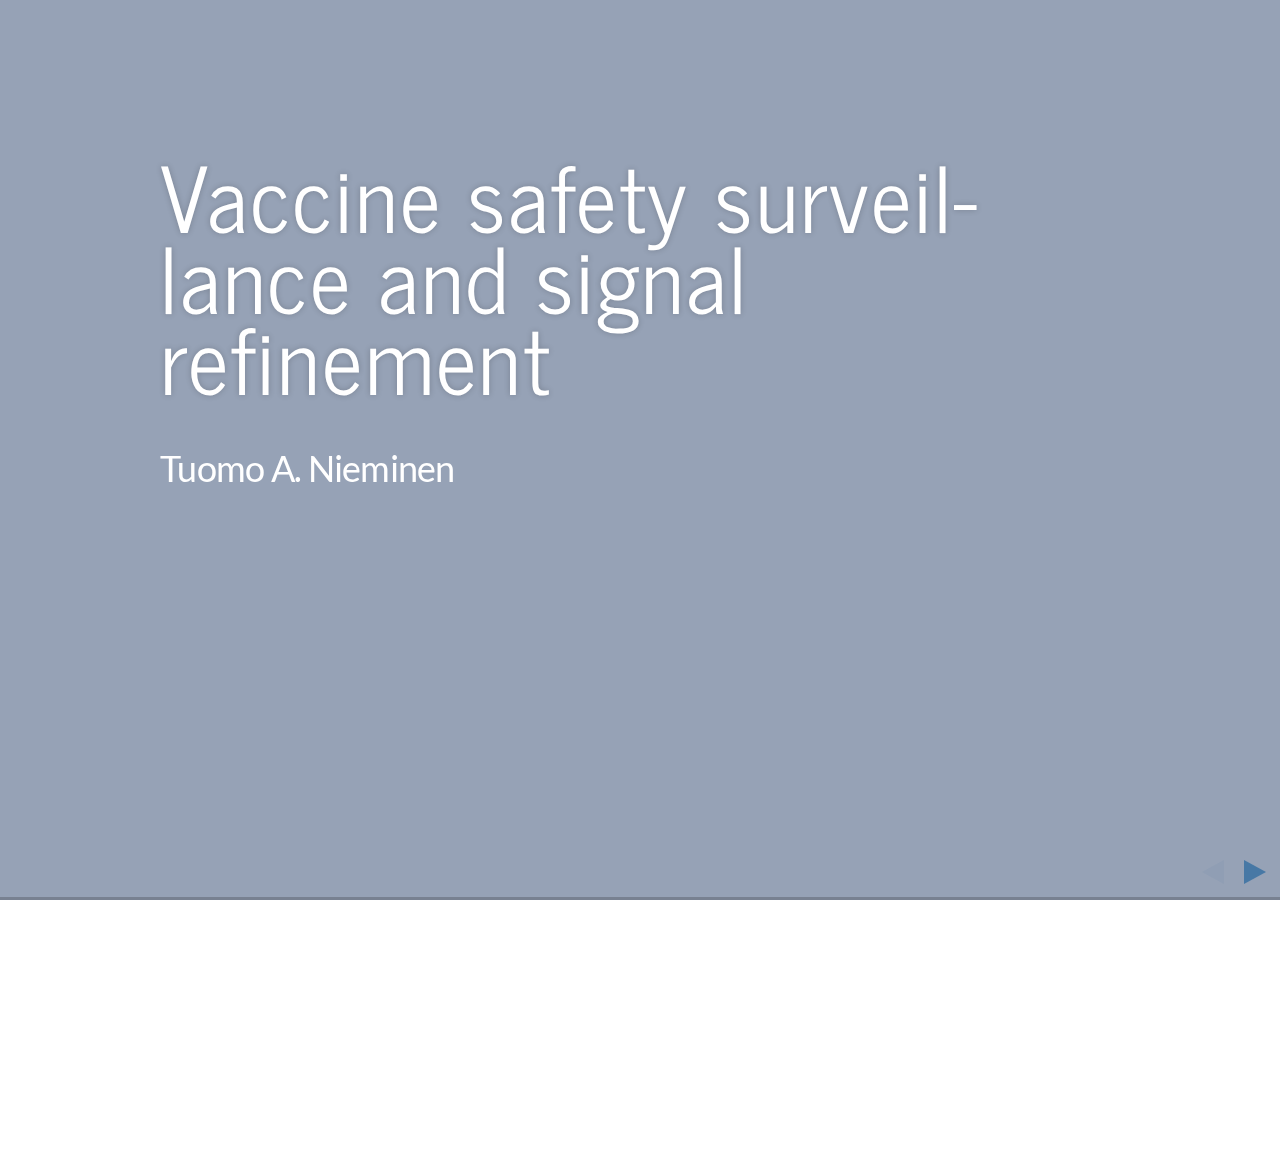
==== commit 59cbfcc3: "small update to presentation" ====
--- a/docs/index.html
+++ b/docs/index.html
@@ -3,7 +3,7 @@
 
 <head>
   <meta charset="utf-8">
-  <title>Safety surveillance and signal refinement</title>
+  <title>Vaccine safety surveillance and signal refinement</title>
     
   <meta name="apple-mobile-web-app-capable" content="yes" />
   <meta name="apple-mobile-web-app-status-bar-style" content="black-translucent" />
@@ -807,9 +807,10 @@
   <div class="slides">
 
 <section data-state="section" data-transition="default" data-transition-speed="default">
-<h1>Safety surveillance and signal refinement</h1><p></p>
-
-<div class="slideContent" >
+<h1>Vaccine safety surveillance and signal refinement</h1><p></p>
+
+<div class="slideContent" >
+<p>Tuomo A. Nieminen</p>
 
 </div>
 
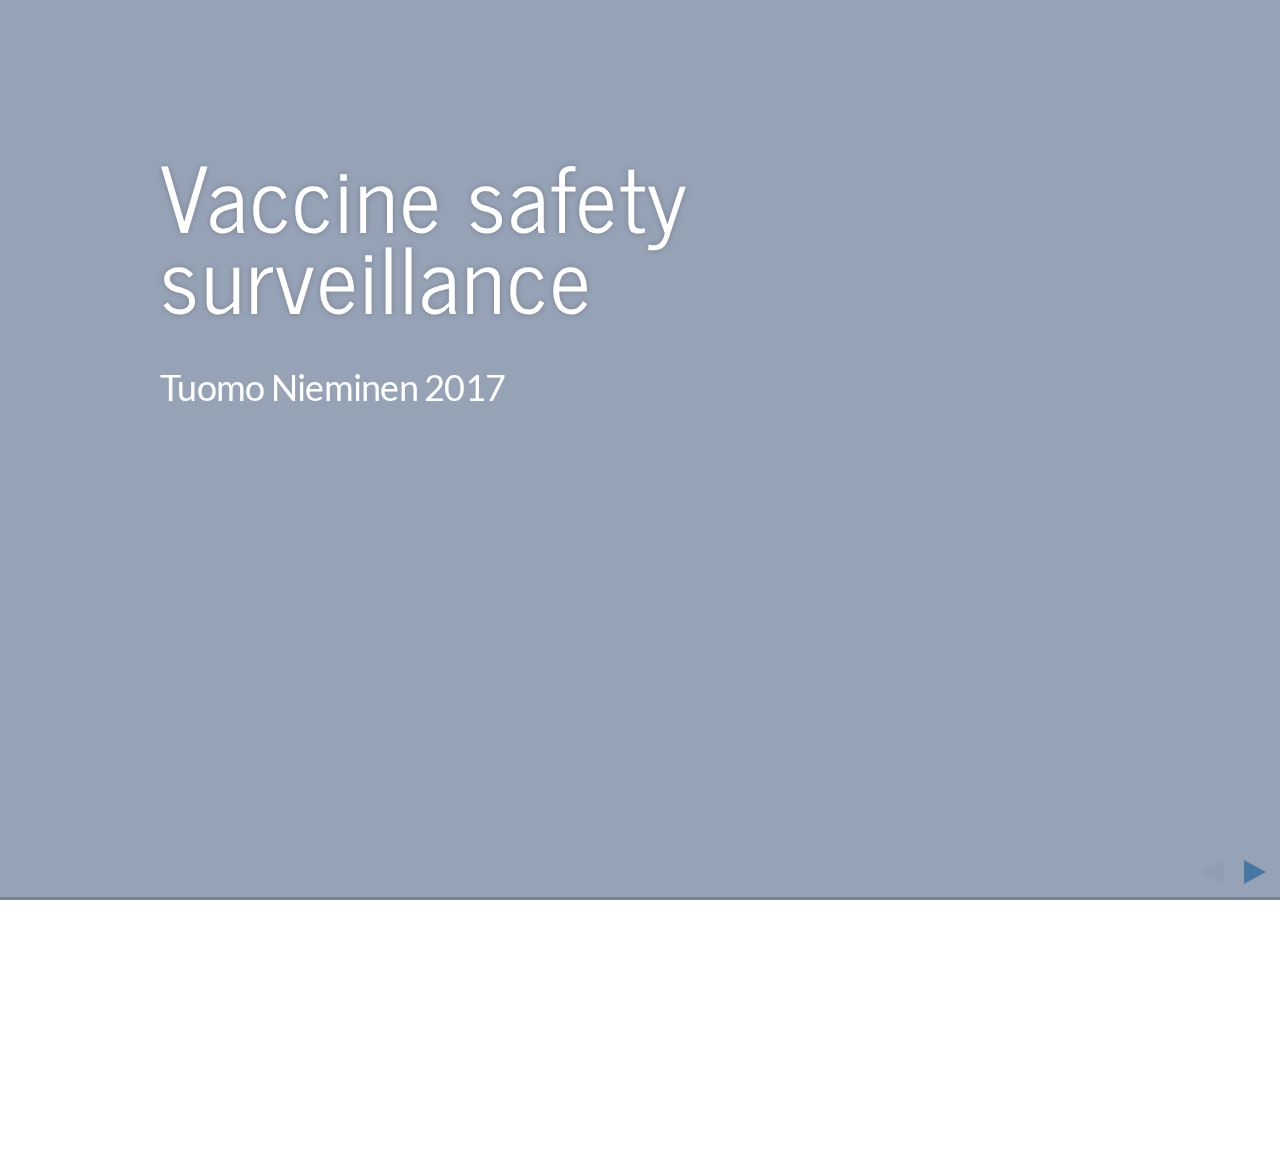
==== commit 9ab8cad6: "add new presentation" ====
--- a/docs/index.html
+++ b/docs/index.html
@@ -3,7 +3,7 @@
 
 <head>
   <meta charset="utf-8">
-  <title>Vaccine safety surveillance and signal refinement</title>
+  <title>Vaccine safety surveillance</title>
     
   <meta name="apple-mobile-web-app-capable" content="yes" />
   <meta name="apple-mobile-web-app-status-bar-style" content="black-translucent" />
@@ -791,7 +791,7 @@
   });
 </script>
 
-<script type="text/javascript" src="index_files/mathjax-23/MathJax.js?config=TeX-AMS-MML_HTMLorMML">
+<script type="text/javascript" src="index_files/mathjax-26/MathJax.js?config=TeX-AMS-MML_HTMLorMML">
 </script>
 
   
@@ -807,10 +807,10 @@
   <div class="slides">
 
 <section data-state="section" data-transition="default" data-transition-speed="default">
-<h1>Vaccine safety surveillance and signal refinement</h1><p></p>
-
-<div class="slideContent" >
-<p>Tuomo A. Nieminen</p>
+<h1>Vaccine safety surveillance</h1><p></p>
+
+<div class="slideContent" >
+<p>Tuomo Nieminen 2017</p>
 
 </div>
 
@@ -819,11 +819,11 @@
 <h2>Table of contents</h2>
 <div class="slideContent" >
 <ol>
-<li>Stages and goals of safety surveillance</li>
+<li>Introduction to safety surveillance</li>
 <li>Study designs</li>
-<li>Sequential hypothesis tests</li>
-<li>Safety surveillance methods (maxSPRT)</li>
-<li>Application of maxSPRT to Finnish register data</li>
+<li>Decision rules</li>
+<li>Methods (B-maxSPRT)</li>
+<li>Application of B-maxSPRT to Finnish register data</li>
 </ol>
 
 <!-- Stages and goals of safety surveillance -->
@@ -832,9 +832,9 @@
 
 </section>
 <section data-state="sub-section" data-transition="default" data-transition-speed="default">
-<h2>1: Stages and goals of safety surveillance</h2>
-<div class="slideContent" >
-<p>Generating, refining and confirming information</p>
+<h2>Introduction to safety surveillance</h2>
+<div class="slideContent" >
+<p>Identifying, refining and confirming information</p>
 
 </div>
 
@@ -842,12 +842,12 @@
 <section data-transition="default" data-transition-speed="default">
 <h3>Drug safety</h3>
 <div class="slideContent" >
-<p>An adverse event is defined as an untoward medical occurrence in a patient administered a pharmaceutical product.</p>
+<p>An adverse event is an untoward medical occurrence in a patient administered a pharmaceutical product.</p>
 
 <ul>
 <li class="fragment">Rare adverse events related to drugs are often impossible to detect in pre-licensure studies</li>
 <li class="fragment">Therefore there is an incentive to monitor the safety of a drug post-licensure<br/></li>
-<li class="fragment"><p class="fragment">This monitoring is called safety surveillance</p>
+<li class="fragment"><p class="fragment">This monitoring is called safety surveillance  </p>
 
 <div align="center"> <img src = "[data-uri]" height=160> </div></li>
 </ul>
@@ -856,23 +856,11 @@
 
 </section>
 <section data-transition="default" data-transition-speed="default">
-<h3>Safety surveillance</h3>
-<div class="slideContent" >
-<p>Safety surveillance involves generating, refining and confirming information of possible causal relationships between exposure and event pairs.</p>
-
-<ul>
-<li class="fragment">Such information are called safety signals</li>
-<li class="fragment">Here, the exposure of interest is a <strong>vaccine</strong> product and the events are some unwanted medical conditions (adverse events)</li>
-<li class="fragment">Surveillance is preferably done in real time and with methods which minimize errors and the sample size</li>
-</ul>
-
-</div>
-
-</section>
-<section data-transition="default" data-transition-speed="default">
-<h3>Three stages of surveillance</h3>
-<div class="slideContent" >
-<p>Post-licensure safety aims can be classified into three stages:</p>
+<h3>Stages of safety surveillance</h3>
+<div class="slideContent" >
+<p>The information related to a possible causal relationship between a drug and an adverse event is called a safety signal (signal).  </p>
+
+<p class="fragment">Post-licensure safety aims related to drugs can be classified into three stages (Nelson 2015):</p>
 
 <ol>
 <li class="fragment"><strong>Signal identification</strong>: Involves detecting unexpected adverse events and considers a large number of events</li>
@@ -880,20 +868,19 @@
 <li class="fragment"><strong>Signal confirmation</strong>:  Involves a more in depth follow-up of a generated signal</li>
 </ol>
 
-<p class="fragment">We will concentrate on <strong>signal refinement</strong>.</p>
-
-</div>
-
-</section>
-<section data-transition="default" data-transition-speed="default">
-<h3>Focus on the refinement stage</h3>
-<div class="slideContent" >
-<p>A signal is information of a <strong>possible</strong> causal relationship between the exposure and the event.</p>
-
-<ul>
-<li class="fragment">We will focus on safety surveillance in the signal refinement stage from a <strong>methodological point of view</strong> and assume that a biologically plausible exposure - event pair is already given</li>
-<li class="fragment">The goal is to design a study and test for a statistical association between the exposure and the event. A signal is generated if an association is found.</li>
-<li class="fragment">A safety surveillance method is a combination of data collection, study design and statistical hypothesis test(s)</li>
+</div>
+
+</section>
+<section data-transition="default" data-transition-speed="default">
+<h3>The type of surveillance</h3>
+<div class="slideContent" >
+<p>A safety surveillance method is a combination of data collection, study design and decision rules for generating signals.  </p>
+
+<ul>
+<li class="fragment">In this presentation, the medical product of interest is a vaccine product<br/></li>
+<li class="fragment">I will consider situations where accumulating (register) data can be used and near real-time surveillance is possible</li>
+<li class="fragment">I will focus on the signal refinement stage and assume that a biologically plausible exposure-event pair is already identified</li>
+<li class="fragment">I will present possible epidemiological study designs and a powerful statistical hypothesis testing method to derive decision rules for signal generation</li>
 </ul>
 
 </div>
@@ -902,15 +889,17 @@
 <section data-transition="default" data-transition-speed="default">
 <h3>Goals related to safety surveillance</h3>
 <div class="slideContent" >
-<p>A natural goal of safety surveillance is to minimize false positive and false negative signals</p>
-
-<ul>
-<li class="fragment">In statistical terms, minimizing false negatives is equivalent to maximizing power</li>
-<li class="fragment">Since observations are unwanted events, another natural goal is to minimize the expected sample size</li>
-<li class="fragment"><p class="fragment">Usually more samples lead to fever errors (higher power)&hellip;</p>
-
-<div align="center"> <img src = "[data-uri]" height = 200> </div></li>
-</ul>
+<p>Natural goals related to safety surveillance are to:</p>
+
+<ul>
+<li class="fragment">control the expected rate of false positive and false negative signals</li>
+<li class="fragment">generate a signal as soon as possible, if an association between the vaccine and the adverse event exists.</li>
+</ul>
+
+<p class="fragment">Usually more samples (longer surveillance) leads to fever errors (higher power)&hellip;</p>
+
+<div align="center"> <img src="[data-uri]" height=200></div>
+  
 
 </div>
 
@@ -918,14 +907,14 @@
 <section data-transition="default" data-transition-speed="default">
 <h3>How to achieve the goals?</h3>
 <div class="slideContent" >
-<p>The goal is to minimize the errors and the sample size, but usually less samples lead to more errors. Things to concider:</p>
-
-<ul>
-<li class="fragment">The study design should avoid biases in the sample to minimize errors</li>
-<li class="fragment">The statistical test should make it possible to stop early if there is enough evidence of an association, while simultaniously keeping the error rates low</li>
-</ul>
-
-<p class="fragment">A solution is to use real-time monitoring and <strong>sequential testing</strong> where a hypothesis test is performed as often as possible. <strong>Self-controlled study designs</strong> can help to avoid biases.</p>
+<p><strong>Study design</strong><br/>
+Utilizing a case-only (self-controlled) study designs can help to avoid biases and improve control over the error rates.</p>
+
+<p class="fragment"><strong>Decision rules</strong><br/>
+Sequential hypothesis testing can achieve the goal of minimizing the expected sample size for given error rates.  </p>
+
+<p class="fragment"><strong>Methods</strong><br/>
+The maxSPRT is a sequential hypothesis testing method designed for vaccine safety surveillance. B-maxSPRT is based on a self-controlled study design. </p>
 
 <!-- Study designs -->
 
@@ -933,7 +922,7 @@
 
 </section>
 <section data-state="sub-section" data-transition="default" data-transition-speed="default">
-<h2>2: Study designs</h2>
+<h2>Study designs</h2>
 <div class="slideContent" >
 <p>Avoid a biased sample</p>
 
@@ -943,33 +932,15 @@
 <section data-transition="default" data-transition-speed="default">
 <h3>Options</h3>
 <div class="slideContent" >
-<p>The following study designs could in theory be concidered for safety surveillance:</p>
-
-<ul>
-<li class="fragment"><strong>Cohort</strong>: Groups of exposed and non-exposed individuals are followed forward in time. Incidences of events are compared between the groups.</li>
-<li class="fragment"><strong>Case-control</strong>: Individuals with events are matched to individuals without events using variables such as age and gender. Proportions of exposure are compared.</li>
-<li class="fragment"><strong>Self controlled</strong>: For each exposed individual, a risk interval and a non-risk interval is defined. Incidences during the intervals are compared</li>
-</ul>
-
-</div>
-
-</section>
-<section data-transition="default" data-transition-speed="default">
-<h3>Self-controlled designs: an example</h3>
-<div class="column column1 slideContent" >
-<ul>
-<li class="fragment">In self-controlled designs, the assignment to the case or control group depends on the time of the event</li>
-<li class="fragment">Events during a risk period are classified as cases and events during a non-risk period as controls</li>
-<li class="fragment">The case-crossover design (CCR) is a simple example of a self-controlled design</li>
-</ul>
-
-
-</div>
-
-<div class="column column2 slideContent" >
-
-
-<p><img src="[data-uri]" alt="plot of chunk unnamed-chunk-1"/></p>
+<p>The following study designs could be considered for safety surveillance:</p>
+
+<ol>
+<li class="fragment"><strong>Cohort design</strong>: Groups of exposed and non-exposed individuals are followed forward in time. Incidences of events are compared between the groups.</li>
+<li class="fragment"><strong>Case-control design</strong>: Individuals with events are matched to individuals without events. Proportions of exposure are compared between the matches.</li>
+<li class="fragment"><strong>Case-only designs</strong>: Individuals with events are self-matched using risk and nonrisk intervals to define cases and controls. </li>
+</ol>
+
+<p class="fragment">The major weakness of the cohort and case-control designs is that confounders can affect the probability of exposure and result in bias.  </p>
 
 </div>
 
@@ -977,70 +948,77 @@
 <section data-transition="default" data-transition-speed="default">
 <h3>The study design matters</h3>
 <div class="slideContent" >
-<p>Recent safety surveillance studies have generated multiple <strong>false</strong> positive signals (signals that could not be confirmed), due to:</p>
+<p>Recent vaccine safety surveillance efforts have generated multiple false positive signals (signals that could not be confirmed), due to:</p>
 
 <ol>
-<li class="fragment"><strong>changes in coding</strong></li>
+<li class="fragment"><strong>changes in diagnosis coding</strong></li>
 <li class="fragment"><strong>inappropriate control groups</strong></li>
 <li class="fragment"><strong>uncertainty or changes in baseline incidence</strong></li>
 <li class="fragment"><strong>Type I errors</strong>.</li>
 </ol>
 
-<p class="fragment">Reason 4 relates to the statistical method used. Reasons 1-3 relate to the study design and they can be avoided with a self-controlled design.</p>
-
-</div>
-
-</section>
-<section data-transition="default" data-transition-speed="default">
-<h3>Self controlled designs: properties</h3>
-<div class="slideContent" >
-<p>The major weakness of the other designs is that confounders can affect the probability of exposure and result in bias.</p>
-
-<ul>
-<li class="fragment">The risk of the above is minimal in a self-controlled design because each case essentially acts as their own control</li>
-<li class="fragment">However, possible time varying confounders must be explicitly included in the model and the <strong>selection of proper time intervals is crucial</strong></li>
-<li class="fragment">The self-controlled designs retain relatively high power despite using little data (usually only cases)</li>
-</ul>
-
-</div>
-
-</section>
-<section data-transition="default" data-transition-speed="default">
-<h3>The case-crossover design (1)</h3>
-<div class="slideContent" >
-<p>Assume that events are independent and for each individual \( i = 1, .., N \) events \( k_{i,j} \) arrive at a constant rate \( \lambda_{i,j} \) within the time interval \( j  \in \) { <em>ctrl</em>, <em>case</em> }. Then</p>
-
-<ul>
-<li class="fragment">\( k_{i,j} \) ~ \( Poi(\lambda_{i, j}) \)</li>
-<li class="fragment">\( \frac{\lambda_{i, ctrl}}{\lambda_{i, case}} = RR_i \) is the rate ratio</li>
-</ul>
-
-<p class="fragment">We will assume that the rate ratio is the <strong>same for all</strong> individuals,  \( RR_i = RR \).</p>
-
-</div>
-
-</section>
-<section data-transition="default" data-transition-speed="default">
-<h3>The case-crossover design (2)</h3>
-<div class="slideContent" >
-<p>By conditioning on the total number of observations <em>n</em>, the distribution of the total number of cases \( k \) no longer has any dependency on the baseline incedences.</p>
-
-<p class="fragment">\[  k | n \text{ ~ } Bin(n, p = \frac{RR}{z + RR}) \]</p>
-
-<p class="fragment">\[ \text{where } z=\frac{length(ctrl)}{length(case)} \]</p>
-
-<ul>
-<li class="fragment">This is typical for the self-controlled designs: The <strong>individual incidences cancel out</strong> from the statistical model. For this reason the design is said to implicitly control for all non time-varying confounders.</li>
-</ul>
-
-</div>
-
-</section>
-<section data-transition="default" data-transition-speed="default">
-<h3>The case-crossover design (3)</h3>
-<div class="slideContent" >
-<p><img src="[data-uri]" title="plot of chunk unnamed-chunk-2" alt="plot of chunk unnamed-chunk-2" height="400" />
-<small><em>The outcome of an event classified as a case or a control is a Bernoulli trial. The probability of the outcome depends on the lengths of the risk and non-risk intervals.</em></small></p>
+<p class="fragment">Reason 4 relates to the statistical method used. Reasons 1-3 relate to the study design and they can in theory be avoided with a case-only design.</p>
+
+</div>
+
+</section>
+<section data-transition="default" data-transition-speed="default">
+<h3>Case-only designs: an example</h3>
+<div class="slideContent" >
+<p>The Self-controlled case series (SCCS) is an example of a case-only design.  </p>
+
+<ul>
+<li class="fragment">In SCCS, individuals with both vaccinations ad events during an observation period are considered. </li>
+<li class="fragment">The goal is to compare event incidences during defined risk and control periods. </li>
+</ul>
+
+<p class="fragment"><img src="[data-uri]" title="A simple example of a SCCS design where the period immediately following exposure is defined as the risk period with length \( t_r \) and the remaining time of the observation period is the control period with length \( t_c \)." alt="A simple example of a SCCS design where the period immediately following exposure is defined as the risk period with length \( t_r \) and the remaining time of the observation period is the control period with length \( t_c \)." style="display: block; margin: auto;" /></p>
+
+</div>
+
+</section>
+<section data-transition="default" data-transition-speed="default">
+<h3>Case-only designs</h3>
+<div class="slideContent" >
+<p>The risk of bias is minimal in a case-only design because each case acts as their own control (self-controlled design).</p>
+
+<ul>
+<li class="fragment">However, possible time varying confounders must be explicitly accounted for<br/></li>
+<li class="fragment">The selection of proper risk and control intervals is crucial<br/></li>
+<li class="fragment">The case-only designs retain relatively high power despite using little data (usually only cases)</li>
+<li class="fragment">The two most popular case-only designs are the case-crossover design (CCO) and the self-controlled case series design (SCCS)</li>
+</ul>
+
+</div>
+
+</section>
+<section data-transition="default" data-transition-speed="default">
+<h3>Simple SCCS (1)</h3>
+<div class="slideContent" >
+<p>In SCCS, events for each individual \( i \) are assumed to arrive as a Poisson process during risk (\( r \)) and control (\( c \)) periods.</p>
+
+<p class="fragment">\[ K_c \sim Poisson(\lambda_{i} \cdot t_c) \quad K_r \sim Poisson(RR_i \cdot \lambda_{i} \cdot t_r) \]</p>
+
+<ul>
+<li class="fragment">\( RR_i \) denotes the rate ratio: the multiplicative change in rate during the risk period compared to the control period</li>
+<li class="fragment">\( t \) denotes the lengths of the periods, with \( t_c / t_r = z \).<br/></li>
+<li class="fragment">\( \lambda_i \) is the baseline incidence rate for the individual<br/></li>
+<li class="fragment">Events that occur during the risk period are labeled as &ldquo;cases&rdquo; and events during the control period as &ldquo;controls&rdquo;</li>
+</ul>
+
+</div>
+
+</section>
+<section data-transition="default" data-transition-speed="default">
+<h3>Simple SCCS (2)</h3>
+<div class="slideContent" >
+<p>Assuming a homogeneous rate ratio \( RR = RR_i \), the total number of cases conditioned on the total number of events follows a binomial distribution. </p>
+
+<p class="fragment">\[ K_r = \sum_{i=1}^{n} K_{i, r} \quad N = \sum_{i=1}^n N_{i} \]</p>
+
+<p class="fragment">\[ P(K_r = k_r \mid N = n) \sim Bin(n, \frac{RR}{z + RR}) \]</p>
+
+<p class="fragment">The rate ratio parameter \( RR \) is the only unkown parameter. This is typical for the self-controlled designs: The <strong>individual incidences cancel out</strong> from the statistical model. </p>
 
 </div>
 
@@ -1048,12 +1026,13 @@
 <section data-transition="default" data-transition-speed="default">
 <h3>Study design conclusions</h3>
 <div class="slideContent" >
-<p>Ultimately all epidemiological study designs do the same thing: compare some group of individuals to another group of individuals</p>
-
-<ul>
-<li class="fragment">In self-controlled designs the assignment to the case or control group depends only on the time of the event</li>
-<li class="fragment">Hence in self-controlled designs it is impossible to have non time-related selection bias in the case or control groups</li>
-<li class="fragment">Therefore using a self-controlled design <strong>can help to minimize errors</strong> in safety surveillance</li>
+<p>Ultimately all epidemiological study designs share the same goal: compare some group of individuals to another group of individuals</p>
+
+<ul>
+<li class="fragment">In cohort and case-control designs the case and control groups might not be comparable due to confounding</li>
+<li class="fragment">In self-controlled designs the assignment to the case or control group depends only on the time of the event (or exposure)</li>
+<li class="fragment">Self-controlled designs implicitly control for all time-invariant confounders.</li>
+<li class="fragment">Therefore using a self-controlled design can help to control error rates in safety surveillance</li>
 </ul>
 
 <!-- Sequential hypothesis testing -->
@@ -1062,9 +1041,43 @@
 
 </section>
 <section data-state="sub-section" data-transition="default" data-transition-speed="default">
-<h2>3: Sequential hypothesis testing</h2>
-<div class="slideContent" >
-<p>Minimize the sample size  </p>
+<h2>Decision rules</h2>
+<div class="slideContent" >
+<p>Minimize the expected sample size  </p>
+
+</div>
+
+</section>
+<section data-transition="default" data-transition-speed="default">
+<h3>Restating the goals of surveillance</h3>
+<div class="slideContent" >
+<p>Electronic health care records provide an opportunity to monitor possible problems related to vaccinations in near real time.  </p>
+
+<ul>
+<li class="fragment">When an association between some exposure and event pair exists, the goal of a safety surveillance method is to generate a safety signal as soon as possible. </li>
+<li class="fragment">In more statistical terms, the problem is to <strong>minimize the expected sample size until signal generation</strong>, for some fixed rates of false positive and false negative signals.<br/></li>
+<li class="fragment">This goal can be achieved by using <strong>sequential hypothesis testing</strong> to derive decision rules.</li>
+</ul>
+
+</div>
+
+</section>
+<section data-transition="default" data-transition-speed="default">
+<h3>Hypothesis testing</h3>
+<div class="slideContent" >
+<p>Statistical inference is based on a probability model \( P(X \mid \theta) \) for the observations \( X \), under some parameters \( \theta \).</p>
+
+<ul>
+<li class="fragment">A hypothesis is a proposition which assigns restrictions for the parameter \( \theta \)</li>
+</ul>
+
+<p class="fragment">\[ H_0 : \theta \in \Theta_0 \quad H_1 : \theta \in \Theta_1. \]</p>
+
+<ul>
+<li class="fragment">A test statistic such as the likelihood ratio can be used to derive a decision rule to choose one hypothesis over the other</li>
+</ul>
+
+<p class="fragment">\[ LR = \frac{P(X \mid H_1 )}{P(X \mid H_0 )}. \]</p>
 
 </div>
 
@@ -1072,31 +1085,43 @@
 <section data-transition="default" data-transition-speed="default">
 <h3>General terms and definitions</h3>
 <div class="slideContent" >
-<ul>
-<li>\( H_0 \) is the null hypothesis</li>
-<li>\( H_1 \) is the alternative hypothesis</li>
-<li>\( \alpha = P \)(reject \( H_0 \) | \( H_0) \) is the type I error (false positive)</li>
-<li>\( \beta =  P \)(accept \( H_0 \) | \( H_1 ) \) is the type II error (false negative)</li>
-<li>\( Power = 1 - \beta \)</li>
-<li>\( RR \) is the rate ratio (defined in section 2)</li>
-<li>Simple hypothesis: \( H_1: RR = 1 \)</li>
-<li>Composite hypothesis: \( H_1: RR > 1 \)</li>
-</ul>
-
-</div>
-
-</section>
-<section data-transition="default" data-transition-speed="default">
-<h3>How to minimize the sample size?</h3>
-<div class="slideContent" >
-<p>In the setting of vaccine safety surveillance, every observation is some unwanted event. </p>
-
-<ul>
-<li class="fragment">Therefore there is incentive to minimize the expected sample size when an association exists</li>
-<li class="fragment">This is can be achieved by utilizing the data as often as possible</li>
-<li class="fragment">A procedure called the sequential probability ratio test (<strong>SPRT</strong>) minimizes the expected sample size when testing two simple hypothesis</li>
-<li class="fragment">SPRT is a <strong>sequential hypothesis test</strong></li>
-</ul>
+<p>Some terminology related to hypothesis testing</p>
+
+<table><thead>
+<tr>
+<th>Term</th>
+<th>Description</th>
+</tr>
+</thead><tbody>
+<tr>
+<td>\( H_0 \)</td>
+<td>The null hypothesis ( \( H_0 : \theta \in \Theta_0 \) )</td>
+</tr>
+<tr>
+<td>\( H_1 \)</td>
+<td>The alternative hypothesis ( \( H_1 : \theta \in \Theta_1 \) )</td>
+</tr>
+<tr>
+<td>Simple hypothesis</td>
+<td>A hypothesis which adresses a single point in the parameter space. (e.g. \( H_0 : \theta = 1 \))</td>
+</tr>
+<tr>
+<td>Composite hypothesis</td>
+<td>A hypothesis which adresses more than a single point in the parameter space. (e.g. \( H_1: \theta > 1 \))</td>
+</tr>
+<tr>
+<td>\( \alpha \)</td>
+<td>The type I error probability (false positive rate): \( P(\text{reject } H_0 \mid H_0) \).</td>
+</tr>
+<tr>
+<td>\( \beta \)</td>
+<td>The type II error probability (false negative rate): \( P(\text{accept } H_0 \mid H_1) \).</td>
+</tr>
+<tr>
+<td>\( Power \)</td>
+<td>\( 1 - \beta \)</td>
+</tr>
+</tbody></table>
 
 </div>
 
@@ -1104,7 +1129,13 @@
 <section data-transition="default" data-transition-speed="default">
 <h3>A sequential hypothesis test</h3>
 <div class="slideContent" >
-<p>Generally, a sequential test of a statistical hypothesis is a test procedure which gives a rule of making one of three possible decisions at a single trial of the experiment:</p>
+<p>A procedure called the sequential probability ratio test (<strong>SPRT</strong>) minimizes the expected sample size when testing two simple hypothesis.  </p>
+
+<ul>
+<li class="fragment">SPRT is a <strong>sequential hypothesis test</strong>.</li>
+</ul>
+
+<p class="fragment">A sequential hypothesis test gives a rule of making one of three possible decisions at a single trial of the experiment:</p>
 
 <ol>
 <li class="fragment"><strong>Accept</strong> \( H_0 \)</li>
@@ -1112,47 +1143,36 @@
 <li class="fragment"><strong>Continue</strong> the experiment by making an additional observation.</li>
 </ol>
 
-<p class="fragment">Sequential hypothesis testing was developed by Abraham Wald during the II World War.</p>
-
-</div>
-
-</section>
-<section data-transition="default" data-transition-speed="default">
-<h3>Sequential probability ratio test (1)</h3>
-<div class="slideContent" >
-<p>The sequential probability ratio test (SPRT) is the <strong>most powerfull</strong> sequential test for testing two simple hypothesis. </p>
+</div>
+
+</section>
+<section data-transition="default" data-transition-speed="default">
+<h3>SPRT (1)</h3>
+<div class="slideContent" >
+<p>SPRT is the <strong>most powerfull</strong> sequential test for testing two simple hypothesis. </p>
 
 <ul>
 <li class="fragment">SPRT reduces the expected sample size by ~50% compared to a regular hypothesis test with similar error rates</li>
 <li class="fragment">SPRT uses the likelihood ratio \( LR \) as the test statistic</li>
 </ul>
 
-<p class="fragment">\[ LR = \frac{L(RR | H_1)}{L(RR | H_0)} \] </p>
-
-<ul>
-<li class="fragment">The likelihood function \( L() \) is a function of the interesting parameter (RR) and it contains the statistical model for the observations</li>
-</ul>
-
-</div>
-
-</section>
-<section data-transition="default" data-transition-speed="default">
-<h3>Sequential probability ratio test (2)</h3>
-<div class="column column1 slideContent" >
-<ul>
-<li class="fragment">The test statistic (LR) is calculated whenever a new observation arrives. </li>
-<li class="fragment">The test statistic is then compared to critical values to make a desicion</li>
-<li class="fragment">High values are critical to the null hypothesis.</li>
-<li class="fragment">If the test statistic exceeds a boundary, the test terminates with a decision</li>
-</ul>
-
-
-</div>
-
-<div class="column column2 slideContent" >
-
-
-<p><img src="[data-uri]" alt="plot of chunk unnamed-chunk-3"/></p>
+<p class="fragment">\[ LR_n = \frac{P(x_n \mid H_1)}{ P(x_n \mid H_0)} \]</p>
+
+<p class="fragment">The test statistic is calculated whenever a new observation arrives  </p>
+
+</div>
+
+</section>
+<section data-transition="default" data-transition-speed="default">
+<h3>SPRT (2)</h3>
+<div class="slideContent" >
+<p>At each new observation, the SPRT test statistic is compared to two critical values to make a desicion of accepting or rejecting \( H_0 \).  </p>
+
+<ul>
+<li class="fragment">When the test statistic exceeds a boundary, the test terminates with a decision.</li>
+</ul>
+
+<p class="fragment"><img src="[data-uri]" title="plot of chunk unnamed-chunk-2" alt="plot of chunk unnamed-chunk-2" style="display: block; margin: auto;" /></p>
 
 </div>
 
@@ -1163,7 +1183,7 @@
 <p>When the objective is to find evidence of an association between an exposure and an event, the null proposition is a state of no association.</p>
 
 <ul>
-<li class="fragment">The most natural alternative hypothesis however is composite: some positive association. This can be stated with the rate ratio \( RR \) as follows:</li>
+<li class="fragment">The most natural alternative hypothesis however is composite: some positive association. This can be stated with the rate ratio \( RR \) parameter as follows:</li>
 <li class="fragment">\( H_0: RR = 1 \)</li>
 <li class="fragment">\( H_1: RR > 1 \)</li>
 </ul>
@@ -1176,12 +1196,12 @@
 <section data-transition="default" data-transition-speed="default">
 <h3>maxSPRT</h3>
 <div class="slideContent" >
-<p>maxSPRT is a sequential hypothesis test which uses the maximized likelihood ratio as a test statistic. </p>
-
-<p class="fragment">\[ LR = max \frac{L(RR > 1)}{L(RR = 1)} \]</p>
-
-<ul>
-<li class="fragment">maxSPRT uses <strong>one critical value \( c \)</strong>: if at any point \( LR \geq c \), then \( H_0 \) is rejected</li>
+<p>maxSPRT is a sequential hypothesis test which uses the maximized likelihood ratio as a test statistic.</p>
+
+<p class="fragment">\[ LR_n = \underset{RR > 1}{max} \frac{P( x_n \mid RR)}{P( x_n \mid RR = 1)} \]</p>
+
+<ul>
+<li class="fragment">maxSPRT uses <strong>one critical value \( c \)</strong>: if at any point \( LR_n \geq c \), then \( H_0 \) is rejected</li>
 <li class="fragment">maxSPRT uses an <strong>upper boundary N</strong> on the sample size: if \( n > N \), then \( H_0 \) is accepted.</li>
 </ul>
 
@@ -1189,23 +1209,22 @@
 
 </section>
 <section data-transition="default" data-transition-speed="default">
-<h3>The desicion rule of maxSPRT</h3>
-<div class="slideContent" >
-<p>More formally the maxSPRT test proceeds as follows:</p>
-
+<h3>maxSPRT as an algorithm</h3>
+<div class="slideContent" >
 <ol>
-<li class="fragment">First define a critical value \( c \) and an upper boundary for the sample size \( N \)</li>
-<li class="fragment">After observation \( i = 1, .., N - 1 \) do
-
-<ul>
-<li class="fragment">if \( LR_i \geq c \) stop, reject \( H_0 \)</li>
+<li class="fragment">Choose a desired type I error rate \( \alpha \) an upper boundary for the sample size \( N \).</li>
+<li class="fragment">Compute the critical value of the test \( c \).</li>
+<li class="fragment">After observation \( n = 1, .., N - 1 \) do
+
+<ul>
+<li class="fragment">if \( LR_n \geq c \) stop, reject \( H_0 \) </li>
 <li class="fragment">otherwise continue</li>
 </ul></li>
 <li class="fragment">After observation \( N \) do
 
 <ul>
 <li class="fragment">if \( LR_N \geq c \) stop, reject \( H_0 \)</li>
-<li class="fragment"> otherwise accept \( H_0 \)</li>
+<li class="fragment">otherwise reject \( H_1 \) (accept \( H_0 \))<br/></li>
 </ul></li>
 </ol>
 
@@ -1213,147 +1232,121 @@
 
 </section>
 <section data-transition="default" data-transition-speed="default">
-<h3>The critical values of maxSPRT</h3>
-<div class="slideContent" >
-<p>SPRT type tests solve the problem of multiple testing by concidering the joint distribution of the test statistic.</p>
+<h3>Sequential testing: conclusions</h3>
+<div class="slideContent" >
+<p>SPRT type sequential testing is only suitable if <strong>new data is available often enough</strong> because it assumes that the test can terminate at every new observation.</p>
+
+<ul>
+<li class="fragment">The performance of sequential tests is optimized when all available data is utilized as frequently as possible</li>
+<li class="fragment">Sequential testing can reduce the expected sample size by ~50% compared to regular hypothesis tests with similar error rates</li>
+<li class="fragment">The chosen upper limit \( N \) in maxSPRT affects the power and the critical value of the test (higher \( N \) -&gt; higher power and higher \( c \))</li>
+</ul>
+
+<!-- Safety surveillance methods -->
+
+</div>
+
+</section>
+<section data-state="sub-section" data-transition="default" data-transition-speed="default">
+<h2>Methods (B-maxSPRT)</h2>
+<div class="slideContent" >
+<p>Combining a study design and decision rules</p>
+
+</div>
+
+</section>
+<section data-transition="default" data-transition-speed="default">
+<h3>Self-controlled maxSPRT</h3>
+<div class="slideContent" >
+<p>By combining a self-controlled design such as the SCCS and a maxSPRT sequential hypothesis test, we get a safety surveillance method called the Binomial maxSPRT (<strong>B-maxSPRT</strong>). </p>
+
+<p class="fragment">The likelihood ratio test statistic is</p>
+
+<p class="fragment">\[ 
+LR_n
+= \underset{RR>1}{max} \frac{ (\frac{RR}{z + RR})^k \cdot (\frac{z}{z + RR})^{n - k} }{ (\frac{1}{z + 1})^k \cdot (\frac{z}{z + 1})^{n - k}  }.
+ \]</p>
+
+<p class="fragment">Maximizing the likelihood ratio is done by finding the maximum likelihood estimate for the parameter \( RR \) </p>
+
+<p class="fragment">\[ \hat{RR} = max\{1, \frac{z \cdot k}{n - k} \}. \]</p>
+
+</div>
+
+</section>
+<section data-transition="default" data-transition-speed="default">
+<h3>Log-likelihood ratio</h3>
+<div class="slideContent" >
+<p>For computational reasons, it is conventient to operate with the log likelihood ratio which can equivalently be used as a test statistic.</p>
+
+<p class="fragment">\[ 
+LLR_n = log(LR_n) = log \left( \frac{ (\frac{\hat{RR}}{z + \hat{RR}})^k \cdot (\frac{z}{z + \hat{RR}})^{n - k} }{ (\frac{1}{z + 1})^k \cdot (\frac{z}{z + 1})^{n - k} } \right).
+ \]</p>
+
+<p class="fragment">The same maximum likelihood estimator \( \hat{RR} = max\{1, \frac{z \cdot k}{n - k} \} \) applies.</p>
+
+</div>
+
+</section>
+<section data-transition="default" data-transition-speed="default">
+<h3>Critical values of sequential tests</h3>
+<div class="slideContent" >
+<p>SPRT type tests solve the problem of multiple testing by considering the joint distribution of the test statistic.</p>
+
+<p class="fragment">\[ P(LR_i \geq c \text{ for some } i = 1, .., N) = \alpha \]</p>
 
 <ul>
 <li class="fragment">The critical value \( c \) is computed such that the total probability of generating a false positive signal is some defined \( \alpha \):</li>
-</ul>
-
-<p class="fragment">\[ P(LR_i \geq c \text{ for some } i = 1, .., N) = \alpha \]</p>
-
-<ul>
-<li class="fragment">Computing the critical values of the test is tricky and requires further research for most statistical models</li>
-<li class="fragment">For the <strong>binomial</strong> and Poisson models a solution exists. A Markov chain approach can be applied in the binomial case.</li>
-</ul>
-
-</div>
-
-</section>
-<section data-transition="default" data-transition-speed="default">
-<h3>Data accumulation matters</h3>
-<div class="slideContent" >
-<p>The SPRT type statistical tests assume that the null hypothesis is tested at <strong>every</strong> new observation.</p>
-
-<ul>
-<li class="fragment">If this assumption is not met, the critical values of the test should be affected</li>
-<li class="fragment">If data becomes available in groups, <strong>group sequential methods</strong> should be used instead
-
-<ul>
-<li class="fragment">If the size of the groups is known, the solution for computing the critical values of the test is similar to the SPRT type tests</li>
-<li class="fragment">If the size of the groups is random, approaches such as alpha spending should be used instead</li>
-</ul></li>
-</ul>
-
-</div>
-
-</section>
-<section data-transition="default" data-transition-speed="default">
-<h3>Sequential testing: conclusions</h3>
-<div class="slideContent" >
-<p>SPRT type sequential testing is only suitable if <strong>new data is available often enough</strong> because it assumes that the test can terminate at every new observation.</p>
-
-<ul>
-<li class="fragment">The performance of sequential tests is optimized when all available data is utilized as frequently as possible</li>
-<li class="fragment">Sequential testing can <strong>reduce</strong> the expected sample size by ~50% compared to regular hypothesis tests with similar error rates</li>
-<li class="fragment">The chosen upper limit \( N \) in maxSPRT affects the power and the critical value of the test (higher \( N \) -&gt; higher power and higher \( c \))</li>
-</ul>
-
-<!-- Safety surveillance methods -->
-
-</div>
-
-</section>
-<section data-state="sub-section" data-transition="default" data-transition-speed="default">
-<h2>4: Safety surveillance methods</h2>
-<div class="slideContent" >
-<p>Combining a study design and statistical hypothesis testing</p>
-
-</div>
-
-</section>
-<section data-transition="default" data-transition-speed="default">
-<h3>Continuous safety surveillance</h3>
-<div class="slideContent" >
-<p>A safety surveillance method can be viewed as a combination of</p>
-
-<ul>
-<li class="fragment"><strong>data collection</strong></li>
-<li class="fragment"><strong>study design</strong></li>
-<li class="fragment"><strong>statistical hypothesis test(s)</strong>.</li>
-</ul>
-
-<p class="fragment">We will assume that data is actively collected and accumulates as a <strong>stream</strong>, making it possible to use sequential testing. The goal is to <strong>refine</strong> an identified signal.</p>
-
-</div>
-
-</section>
-<section data-transition="default" data-transition-speed="default">
-<h3>Binomial maxSPRT (1)</h3>
-<div class="slideContent" >
-<p>By combining a self-controlled design and a maxSPRT sequential hypothesis test, we get a safety surveillance method called the Binomial maxSPRT (<strong>B-maxSPRT</strong>).</p>
-
-<ul>
-<li class="fragment">The likelihood function is</li>
-</ul>
-
-<p class="fragment">\[ L(RR |n, k, z) = \frac{n!}{k ! (n - k)!}  \cdot (\frac{RR}{z + RR})^k \cdot (\frac{z}{z + RR})^{n - k} \]</p>
-
-<ul>
-<li class="fragment">The likelihood ratio test statistic is</li>
-</ul>
-
-<p class="fragment">\[ LR = max \frac{L(RR > 1 | n, k, z) }{L(RR = 1| n, k,  z) }  = \underset{RR>1}{max} \frac{ (\frac{RR}{z + RR})^k \cdot (\frac{z}{z + RR})^{n - k} }{ (\frac{1}{z + 1})^k \cdot (\frac{z}{z + 1})^{n - k}  } \]</p>
-
-</div>
-
-</section>
-<section data-transition="default" data-transition-speed="default">
-<h3>Binomial maxSPRT (2)</h3>
-<div class="slideContent" >
-<p>For computational reasons, it is conventient to operate with the log likelihood ratio instead. </p>
-
-<ul>
-<li class="fragment">Maximizing the log likelihood ratio can be done by finding the maximum likelihood estimate for the parameter \( RR \)</li>
-<li class="fragment">Since we are not interested in cases where \( RR < 1 \), we should use \( \hat{RR} = max\{1, \frac{z \cdot k}{n - k} \} \), and so</li>
-</ul>
-
-<p class="fragment">\[ LLR = log(LR) = log \left( \frac{ (\frac{\hat{RR}}{z + \hat{RR}})^k \cdot (\frac{z}{z + \hat{RR}})^{n - k} }{ (\frac{1}{z + 1})^k \cdot (\frac{z}{z + 1})^{n - k} } \right) \]</p>
-
-</div>
-
-</section>
-<section data-transition="default" data-transition-speed="default">
-<h3>Exploring the properties of maxSPRT</h3>
-<div class="slideContent" >
-<p>You can experiment with the performance of maxSPRT with the <a href="http://shiny.app.thl.fi/maxSPRT/">maxSPRT Shiny-app</a>, available in the THL intranet.</p>
-
-<ul>
-<li>Binomial and Poisson models</li>
-<li>Computations for power and expected time to signal for user defined target populations</li>
-<li>Implementations for simulated data</li>
-</ul>
-
-<p><a href="http://shiny.app.thl.fi/maxSPRT/" target = "_blank"><div align="center"></p>
-
-<p><img src= "[data-uri]